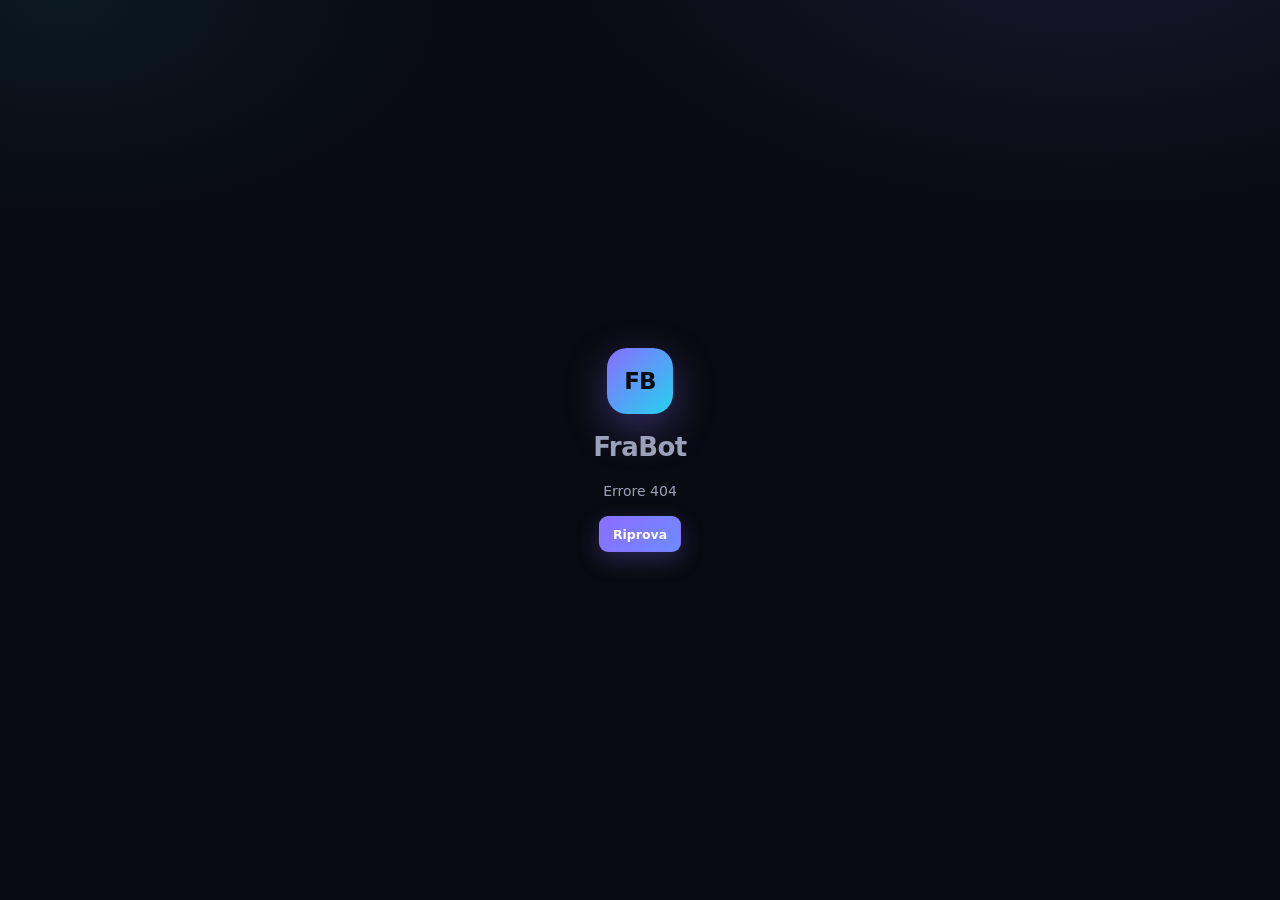
==== static/index.html @ 226dfe41 "FraBot 1.0.0 — bot Discord self-hosted con pannello in italiano Prima versione completa: wizard guid" ====
<!doctype html>
<html lang="it">
<head>
  <meta charset="utf-8">
  <meta name="viewport" content="width=device-width, initial-scale=1">
  <title>FraBot</title>
  <link rel="icon" href="/static/icon.svg" type="image/svg+xml">
  <link rel="stylesheet" href="/static/css/app.css">
</head>
<body>
  <div id="app">
    <div class="boot">
      <div class="boot-logo">FB</div>
      <p>Caricamento di FraBot…</p>
    </div>
  </div>
  <div id="toasts" class="toasts" aria-live="polite"></div>
  <div id="modal-root"></div>
  <script type="module" src="/static/js/app.js"></script>
</body>
</html>
---- static/css/app.css ----
:root {
  color-scheme: dark;
  --bg: #090b12;
  --bg-2: #0d101b;
  --panel: #121624;
  --panel-2: #171c2d;
  --panel-3: #1d2337;
  --border: #252b43;
  --border-soft: #1b2034;
  --text: #e9ebf5;
  --muted: #9aa1b8;
  --muted-2: #717890;
  --accent: #8b6dff;
  --accent-2: #22d3ee;
  --accent-soft: rgba(139, 109, 255, 0.14);
  --ok: #34d399;
  --ok-soft: rgba(52, 211, 153, 0.12);
  --warn: #fbbf24;
  --warn-soft: rgba(251, 191, 36, 0.12);
  --err: #f87171;
  --err-soft: rgba(248, 113, 113, 0.12);
  --radius: 14px;
  --radius-sm: 10px;
  --shadow: 0 18px 60px rgba(0, 0, 0, 0.35);
  --sidebar: 252px;
}

* { box-sizing: border-box; }
html, body { margin: 0; min-height: 100%; }
body {
  background:
    radial-gradient(900px 500px at 85% -10%, rgba(139, 109, 255, 0.13), transparent 60%),
    radial-gradient(700px 400px at 5% 0%, rgba(34, 211, 238, 0.07), transparent 55%),
    var(--bg);
  color: var(--text);
  font-family: system-ui, -apple-system, "Segoe UI", Roboto, sans-serif;
  font-size: 14px;
  line-height: 1.5;
}
a { color: var(--accent-2); text-decoration: none; }
a:hover { text-decoration: underline; }
button, input, select, textarea { font: inherit; }
h1, h2, h3, p { margin: 0; }
h1 { font-size: 26px; letter-spacing: -0.02em; }
h2 { font-size: 17px; letter-spacing: -0.01em; }
h3 { font-size: 15px; }
.mono { font-family: ui-monospace, SFMono-Regular, Menlo, Consolas, monospace; }
.muted { color: var(--muted); }
.small { font-size: 12px; }
.nowrap { white-space: nowrap; }
.hidden { display: none !important; }
.sr-only {
  position: absolute; width: 1px; height: 1px; padding: 0; margin: -1px;
  overflow: hidden; clip: rect(0, 0, 0, 0); white-space: nowrap; border: 0;
}
.error-text { color: var(--err); }

/* boot */
.boot {
  min-height: 100vh; display: grid; place-items: center; align-content: center;
  gap: 14px; text-align: center; color: var(--muted); padding: 24px;
}
.boot-logo {
  width: 66px; height: 66px; border-radius: 20px; display: grid; place-items: center;
  background: linear-gradient(135deg, var(--accent), var(--accent-2));
  color: #090b12; font-weight: 900; font-size: 23px; letter-spacing: -0.04em;
  box-shadow: 0 14px 40px rgba(139, 109, 255, 0.35);
}

/* shell */
.shell { min-height: 100vh; display: flex; }
.sidebar {
  width: var(--sidebar); flex: 0 0 var(--sidebar); position: sticky; top: 0;
  height: 100vh; display: flex; flex-direction: column; gap: 6px;
  padding: 22px 16px 18px; background: rgba(11, 14, 23, 0.92);
  border-right: 1px solid var(--border-soft); backdrop-filter: blur(18px); z-index: 30;
}
.brand { display: flex; align-items: center; gap: 11px; padding: 4px 8px 20px; color: var(--text); }
.brand:hover { text-decoration: none; }
.brand-mark {
  width: 40px; height: 40px; border-radius: 12px; display: grid; place-items: center;
  background: linear-gradient(135deg, var(--accent), var(--accent-2));
  color: #090b12; font-weight: 900; font-size: 15px; letter-spacing: -0.03em;
  box-shadow: 0 10px 28px rgba(139, 109, 255, 0.28); flex: 0 0 auto;
}
.brand-copy { display: flex; flex-direction: column; line-height: 1.2; min-width: 0; }
.brand-copy strong { font-size: 17px; letter-spacing: -0.02em; }
.brand-copy span { color: var(--muted-2); font-size: 11.5px; white-space: nowrap; }
.nav-section {
  padding: 16px 10px 6px; color: var(--muted-2); font-size: 10px;
  letter-spacing: 0.14em; text-transform: uppercase; font-weight: 700;
}
.nav { display: flex; flex-direction: column; gap: 3px; }
.nav-link {
  display: flex; align-items: center; gap: 11px; padding: 9px 11px;
  border-radius: 10px; color: #b7bdd0; font-size: 13.5px; font-weight: 550;
  transition: background 0.16s, color 0.16s;
}
.nav-link:hover { background: var(--panel); color: var(--text); text-decoration: none; }
.nav-link.active {
  background: linear-gradient(90deg, rgba(139, 109, 255, 0.2), rgba(34, 211, 238, 0.06));
  color: #fff; box-shadow: inset 0 0 0 1px rgba(139, 109, 255, 0.18);
}
.ico { width: 19px; text-align: center; opacity: 0.9; font-size: 15px; }
.sidebar-foot { margin-top: auto; padding: 14px 8px 4px; border-top: 1px solid var(--border-soft); }
.bot-mini { display: flex; gap: 9px; align-items: flex-start; }
.bot-mini strong { display: block; font-size: 12.5px; font-weight: 600; }
.bot-mini small { color: var(--muted-2); font-size: 10.5px; }
.version { margin-top: 12px; color: var(--muted-2); font-size: 10.5px; }
.dot { width: 8px; height: 8px; border-radius: 50%; display: inline-block; flex: 0 0 auto; margin-top: 5px; }
.dot-ok { background: var(--ok); box-shadow: 0 0 0 4px rgba(52, 211, 153, 0.12); }
.dot-off { background: #5b6178; box-shadow: 0 0 0 4px rgba(91, 97, 120, 0.1); }
.sidebar-overlay { display: none; }

.main { flex: 1; min-width: 0; display: flex; flex-direction: column; }
.topbar {
  height: 66px; display: flex; align-items: center; justify-content: space-between;
  gap: 16px; padding: 0 28px; position: sticky; top: 0; z-index: 20;
  border-bottom: 1px solid var(--border-soft);
  background: rgba(9, 11, 18, 0.78); backdrop-filter: blur(18px);
}
.topbar-left, .topbar-right { display: flex; align-items: center; gap: 14px; min-width: 0; }
.top-title { font-weight: 650; font-size: 14px; letter-spacing: -0.01em; }
.topbar-right { color: var(--muted); font-size: 12px; }
.top-server { display: flex; align-items: center; gap: 7px; max-width: 280px; }
.top-server #top-server, .top-server span:last-child {
  overflow: hidden; text-overflow: ellipsis; white-space: nowrap; font-weight: 550; color: #c7ccda;
}
.top-label { color: var(--muted-2); font-size: 10px; text-transform: uppercase; letter-spacing: 0.08em; }
.top-bot { display: flex; align-items: center; gap: 7px; white-space: nowrap; }
.top-bot .dot, .bot-mini .dot { margin-top: 0; }
.top-version { color: var(--muted-2); font-family: ui-monospace, monospace; font-size: 10.5px; }
.menu-btn { display: none !important; }

.page { width: 100%; max-width: 1500px; margin: 0 auto; padding: 30px 32px 56px; }
.page-head {
  display: flex; align-items: flex-start; justify-content: space-between;
  gap: 18px; margin-bottom: 24px;
}
.page-head p { color: var(--muted); margin-top: 5px; font-size: 13.5px; }
.page-actions { display: flex; align-items: center; flex-wrap: wrap; gap: 9px; }
.page-head .page-actions { flex: 0 0 auto; }

/* buttons */
.btn {
  display: inline-flex; align-items: center; justify-content: center; gap: 7px;
  min-height: 36px; padding: 7px 13px; border-radius: 9px; cursor: pointer;
  border: 1px solid transparent; background: var(--panel-2); color: var(--text);
  font-size: 12.5px; font-weight: 600; line-height: 1.2; transition: 0.16s ease;
  text-decoration: none; white-space: nowrap;
}
.btn:hover { filter: brightness(1.12); text-decoration: none; }
.btn:disabled { opacity: 0.45; cursor: not-allowed; filter: none; }
.btn.primary {
  background: linear-gradient(135deg, #8b6dff, #6f8bff); color: #fff;
  box-shadow: 0 8px 22px rgba(139, 109, 255, 0.25);
}
.btn.secondary { background: var(--panel-2); border-color: var(--border); color: #d7dbea; }
.btn.ghost { background: transparent; border-color: transparent; color: var(--muted); padding: 6px 9px; }
.btn.ghost:hover { background: var(--panel-2); color: var(--text); }
.btn.danger { background: var(--err-soft); border-color: rgba(248, 113, 113, 0.3); color: #fda4a4; }
.btn.btn-sm { min-height: 30px; padding: 5px 10px; font-size: 11.5px; }
.btn.loading { opacity: 0.75; }
.btn-emoji { display: inline-flex; }
.icon-btn {
  width: 32px; height: 32px; display: grid; place-items: center; border-radius: 8px;
  background: transparent; border: 0; color: var(--muted); cursor: pointer; font-size: 14px;
}
.icon-btn:hover { background: var(--panel-2); color: var(--text); }
.text-link { color: var(--accent-2); font-size: 12.5px; font-weight: 550; }
.text-link:hover { text-decoration: underline; }
.actions-cell { display: flex; align-items: center; gap: 4px; flex-wrap: wrap; }
.actions-cell .btn { padding: 5px 8px; min-height: 28px; font-size: 11.5px; }

/* cards */
.card {
  background: linear-gradient(180deg, rgba(20, 24, 38, 0.96), rgba(16, 20, 32, 0.96));
  border: 1px solid var(--border-soft); border-radius: var(--radius);
  box-shadow: 0 1px 0 rgba(255, 255, 255, 0.02);
  margin-bottom: 20px; overflow: hidden;
}
.card-head {
  display: flex; align-items: center; justify-content: space-between; gap: 12px;
  padding: 18px 20px 0;
}
.card-head h2 { font-size: 15.5px; }
.card-body { padding: 16px 20px 20px; }
.card > p { padding: 0 20px; }
.card-body > p.muted:first-child { margin-top: -2px; }
.subhead { margin: 10px 0 0; color: #cfd4e4; }

/* stats */
.stats-grid { display: grid; grid-template-columns: repeat(4, minmax(0, 1fr)); gap: 13px; margin-bottom: 20px; }
.stat-card {
  background: linear-gradient(155deg, rgba(23, 28, 45, 0.95), rgba(15, 19, 31, 0.95));
  border: 1px solid var(--border-soft); border-radius: var(--radius); padding: 17px 18px;
  position: relative; overflow: hidden;
}
.stat-card::after {
  content: ""; position: absolute; inset: 0 0 auto auto; width: 90px; height: 90px;
  background: radial-gradient(circle, rgba(139, 109, 255, 0.12), transparent 70%);
  transform: translate(30%, -30%); pointer-events: none;
}
.stat-card.accent { border-color: rgba(139, 109, 255, 0.25); }
.stat-card.compact { padding: 13px 15px; }
.stat-label { color: var(--muted-2); font-size: 10.5px; text-transform: uppercase; letter-spacing: 0.09em; font-weight: 650; margin-bottom: 8px; }
.stat-value { font-size: 18px; font-weight: 650; letter-spacing: -0.02em; }
.stat-strong { font-size: 16px; font-weight: 650; letter-spacing: -0.01em; }
.stat-hint { color: var(--muted-2); font-size: 11px; margin-top: 7px; }
.stat-inline { display: flex; align-items: center; gap: 8px; }
.stats-grid-wrap { margin-bottom: 20px; }
.stats-grid-wrap .stats-grid { margin-bottom: 10px; grid-template-columns: repeat(6, minmax(0, 1fr)); }
.category-breakdown { display: flex; flex-wrap: wrap; align-items: center; gap: 6px; }

/* layout helpers */
.dash-grid { display: grid; grid-template-columns: 1.05fr 1.25fr; gap: 18px; }
.dash-foot { color: var(--muted-2); font-size: 11px; margin-top: 4px; }
.module-list { display: flex; flex-direction: column; }
.module-row {
  display: flex; align-items: center; gap: 11px; padding: 11px 0;
  border-bottom: 1px solid var(--border-soft);
}
.module-row:last-child { border-bottom: 0; }
.module-dot { width: 8px; height: 8px; border-radius: 50%; background: #4b5168; flex: 0 0 auto; }
.module-dot.on { background: var(--ok); box-shadow: 0 0 0 4px rgba(52, 211, 153, 0.1); }
.module-row-copy { flex: 1; min-width: 0; display: flex; flex-direction: column; }
.module-row-copy strong { font-size: 13px; font-weight: 600; }
.module-row-copy small { color: var(--muted-2); font-size: 11px; }
.warnings { display: flex; flex-direction: column; gap: 10px; margin-bottom: 20px; }
.warning-card {
  display: flex; align-items: center; justify-content: space-between; gap: 16px;
  padding: 13px 16px; border-radius: var(--radius-sm);
  background: var(--accent-soft); border: 1px solid rgba(139, 109, 255, 0.22);
}
.warning-card.warn { background: var(--warn-soft); border-color: rgba(251, 191, 36, 0.25); }
.warning-card strong { font-size: 12.5px; }
.warning-card p { color: var(--muted); font-size: 11.5px; margin-top: 2px; }
.warning-card > div { min-width: 0; }

/* forms */
.form-stack { display: flex; flex-direction: column; gap: 13px; }
.form-grid { display: grid; gap: 13px; }
.form-grid.two { grid-template-columns: repeat(2, minmax(0, 1fr)); }
.form-grid.three { grid-template-columns: repeat(3, minmax(0, 1fr)); }
.form-grid.emoji-grid { grid-template-columns: 104px 1fr; }
.field { display: flex; flex-direction: column; gap: 5px; min-width: 0; }
.field-label { color: #aeb4c7; font-size: 11.5px; font-weight: 600; }
.field-hint { color: var(--muted-2); font-size: 10.5px; line-height: 1.45; }
.field.inline { flex-direction: row; align-items: center; gap: 8px; }
.field.inline .field-label { white-space: nowrap; }
.field.inline .input { width: auto; min-width: 120px; }
.field.inline.grow { flex: 1; }
.field.inline.grow .input { width: 100%; }
.align-end { align-self: flex-end; padding-bottom: 9px; }
.input {
  width: 100%; min-height: 38px; padding: 8px 11px; border-radius: 9px;
  border: 1px solid var(--border); background: #0e111b; color: var(--text);
  outline: none; font-size: 13px; transition: border 0.15s, box-shadow 0.15s;
}
.input:focus { border-color: rgba(139, 109, 255, 0.6); box-shadow: 0 0 0 3px rgba(139, 109, 255, 0.12); }
.input::placeholder { color: #555c73; }
.input:disabled { background: #0b0e16; color: var(--muted-2); }
.textarea { min-height: 84px; resize: vertical; line-height: 1.5; }
select.input { appearance: none; background-image: linear-gradient(45deg, transparent 50%, #707890 50%), linear-gradient(135deg, #707890 50%, transparent 50%); background-position: calc(100% - 16px) 16px, calc(100% - 11px) 16px; background-size: 5px 5px, 5px 5px; background-repeat: no-repeat; padding-right: 32px; }
select[multiple].input { background-image: none; padding: 6px; }
select[multiple].input option { padding: 4px 6px; border-radius: 4px; }
.checkbox { display: inline-flex; align-items: center; gap: 8px; cursor: pointer; color: #c3c8d8; font-size: 12.5px; }
.checkbox input { width: 15px; height: 15px; accent-color: var(--accent); }
.filters { display: flex; align-items: flex-end; gap: 10px; flex-wrap: wrap; margin-bottom: 14px; }
.toolbar { display: flex; align-items: flex-end; gap: 12px; flex-wrap: wrap; margin: 8px 0 14px; }
.inline-options { display: flex; align-items: center; gap: 22px; flex-wrap: wrap; margin: 12px 0 4px; }
.switch-row { display: flex; align-items: center; gap: 12px; font-size: 12.5px; color: #c3c8d8; cursor: pointer; }
.switch { position: relative; display: inline-flex; flex: 0 0 auto; }
.switch-input { position: absolute; opacity: 0; width: 1px; height: 1px; }
.switch-track {
  width: 38px; height: 22px; border-radius: 999px; background: #2a3046; position: relative;
  transition: background 0.18s; display: inline-block; cursor: pointer;
}
.switch-track::after {
  content: ""; position: absolute; top: 3px; left: 3px; width: 16px; height: 16px;
  border-radius: 50%; background: #8d94a9; transition: 0.18s; box-shadow: 0 1px 3px rgba(0,0,0,0.35);
}
.switch-input:checked + .switch-track { background: linear-gradient(135deg, var(--accent), #6f8bff); }
.switch-input:checked + .switch-track::after { transform: translateX(16px); background: #fff; }
.toggle-row {
  display: flex; align-items: center; justify-content: space-between; gap: 14px;
  cursor: pointer; padding: 3px 0;
}
.toggle-copy { display: flex; flex-direction: column; gap: 2px; }
.toggle-copy strong { font-size: 13px; font-weight: 600; }
.toggle-copy small { color: var(--muted-2); font-size: 11px; }
.color-row { display: flex; align-items: center; gap: 12px; flex-wrap: wrap; }
.color-input { width: 52px; min-width: 52px; height: 40px; padding: 3px; cursor: pointer; }

/* tables */
.table-wrap { overflow-x: auto; border: 1px solid var(--border-soft); border-radius: var(--radius-sm); }
.table { width: 100%; border-collapse: collapse; min-width: 560px; }
.table th {
  text-align: left; padding: 10px 12px; font-size: 10.5px; text-transform: uppercase;
  letter-spacing: 0.07em; color: var(--muted-2); background: #0e111b; font-weight: 700;
  border-bottom: 1px solid var(--border-soft); white-space: nowrap;
}
.table td { padding: 10px 12px; border-bottom: 1px solid var(--border-soft); font-size: 12.5px; vertical-align: middle; }
.table tr:last-child td { border-bottom: 0; }
.table tbody tr:hover { background: rgba(255, 255, 255, 0.02); }
.logs-table td { font-size: 11.5px; }
.log-message { max-width: 520px; word-break: break-word; }
.json { margin: 6px 0 0; padding: 8px; border-radius: 6px; background: #0a0d15; color: #aab2c9; font-size: 10.5px; white-space: pre-wrap; }

/* badges, chips, empty */
.badge {
  display: inline-flex; align-items: center; gap: 4px; padding: 3px 8px; border-radius: 999px;
  font-size: 10.5px; font-weight: 650; letter-spacing: 0.01em; white-space: nowrap;
  border: 1px solid transparent;
}
.badge-neutral { background: #1b2030; color: #aab1c6; border-color: #272e44; }
.badge-ok { background: var(--ok-soft); color: #6ee7b7; border-color: rgba(52, 211, 153, 0.2); }
.badge-warn { background: var(--warn-soft); color: #fcd34d; border-color: rgba(251, 191, 36, 0.22); }
.badge-error { background: var(--err-soft); color: #fca5a5; border-color: rgba(248, 113, 113, 0.22); }
.chips { display: flex; flex-wrap: wrap; gap: 6px; margin-top: 8px; }
.chip {
  display: inline-flex; padding: 4px 9px; border-radius: 999px; background: #141929;
  border: 1px solid var(--border); color: #aeb5c9; font-size: 10.5px;
}
.empty { display: flex; flex-direction: column; align-items: center; gap: 8px; padding: 28px 16px; color: var(--muted-2); text-align: center; }
.empty-mark { font-size: 22px; opacity: 0.55; }
.empty p { font-size: 12px; }

/* feedback */
.inline-error, .inline-warn, .inline-success, .error-box {
  border-radius: 9px; padding: 9px 12px; font-size: 12px; line-height: 1.45;
}
.inline-error { background: var(--err-soft); border: 1px solid rgba(248, 113, 113, 0.25); color: #fca5a5; }
.inline-warn { background: var(--warn-soft); border: 1px solid rgba(251, 191, 36, 0.2); color: #fcd34d; margin: 8px 0; }
.inline-success { background: var(--ok-soft); border: 1px solid rgba(52, 211, 153, 0.22); color: #86efac; }
.error-box { display: flex; flex-direction: column; gap: 3px; background: var(--err-soft); border: 1px solid rgba(248, 113, 113, 0.25); color: #fca5a5; margin-bottom: 14px; }
.error-box strong { font-size: 12px; }
.security-note { color: var(--muted-2); font-size: 10.5px; margin-top: 10px; }
.monitor-info { display: flex; align-items: center; gap: 10px; flex-wrap: wrap; margin-top: 14px; }
.token-status { display: flex; align-items: center; gap: 10px; flex-wrap: wrap; margin-bottom: 14px; }

/* spinner */
.spinner-wrap { display: flex; align-items: center; justify-content: center; gap: 10px; padding: 34px; color: var(--muted-2); font-size: 12px; }
.spinner { width: 16px; height: 16px; border: 2px solid rgba(139, 109, 255, 0.25); border-top-color: var(--accent); border-radius: 50%; animation: spin 0.7s linear infinite; }
@keyframes spin { to { transform: rotate(360deg); } }

/* panels */
.panel-publish { display: flex; align-items: center; justify-content: space-between; gap: 16px; flex-wrap: wrap; border-top: 1px solid var(--border-soft); margin-top: 18px; padding-top: 16px; }
.panel-status { display: flex; align-items: center; gap: 10px; margin-top: 7px; flex-wrap: wrap; }
.category-grid { display: grid; grid-template-columns: repeat(2, minmax(0, 1fr)); gap: 12px; margin: 14px 0; }
.category-card { background: #0f1320; border: 1px solid var(--border-soft); border-radius: var(--radius-sm); padding: 13px 14px; }
.category-head { display: flex; align-items: flex-start; gap: 11px; }
.category-emoji { width: 36px; height: 36px; border-radius: 10px; background: var(--panel-2); display: grid; place-items: center; font-size: 18px; flex: 0 0 auto; }
.category-copy { flex: 1; min-width: 0; display: flex; flex-direction: column; }
.category-copy strong { font-size: 13px; }
.category-copy small { color: var(--muted-2); font-size: 11px; overflow: hidden; text-overflow: ellipsis; white-space: nowrap; }
.category-meta { display: flex; flex-direction: column; gap: 5px; margin-top: 11px; padding-top: 10px; border-top: 1px solid var(--border-soft); font-size: 11px; }
.category-meta > div { display: flex; gap: 8px; }
.meta-label { color: var(--muted-2); min-width: 108px; flex: 0 0 auto; }

/* games */
.game-grid { display: grid; grid-template-columns: repeat(2, minmax(0, 1fr)); gap: 12px; margin: 14px 0 18px; }
.game-card { background: #0f1320; border: 1px solid var(--border-soft); border-radius: var(--radius-sm); padding: 14px; transition: opacity 0.2s; }
.game-card.off { opacity: 0.68; }
.game-head { display: flex; align-items: center; gap: 10px; margin-bottom: 12px; }
.game-icon { width: 34px; height: 34px; border-radius: 9px; background: var(--panel-2); display: grid; place-items: center; font-size: 17px; }
.game-title { flex: 1; display: flex; flex-direction: column; }
.game-title strong { font-size: 13px; }
.game-title small { color: var(--muted-2); font-size: 10.5px; font-family: ui-monospace, monospace; }
.quiz-question { max-width: 420px; }
.option-row { display: flex; align-items: center; gap: 8px; }
.option-letter { width: 20px; color: var(--muted-2); font-size: 11px; font-weight: 700; text-align: center; }

/* twitch */
.streamer-grid { display: grid; grid-template-columns: repeat(2, minmax(0, 1fr)); gap: 12px; margin: 14px 0 18px; }
.streamer-card { background: #0f1320; border: 1px solid var(--border-soft); border-radius: var(--radius-sm); padding: 14px; }
.streamer-card.live { border-color: rgba(52, 211, 153, 0.25); box-shadow: inset 0 0 0 1px rgba(52, 211, 153, 0.04); }
.streamer-head { display: flex; align-items: center; gap: 10px; }
.avatar { width: 36px; height: 36px; border-radius: 10px; background: linear-gradient(135deg, rgba(139,109,255,0.3), rgba(34,211,238,0.2)); display: grid; place-items: center; font-weight: 800; font-size: 12px; color: #dfe3f2; flex: 0 0 auto; }
.streamer-title { flex: 1; min-width: 0; display: flex; flex-direction: column; }
.streamer-title strong { font-size: 13px; }
.streamer-title small { color: var(--muted-2); font-size: 10.5px; }
.streamer-meta { display: flex; flex-direction: column; gap: 4px; margin-top: 11px; padding-top: 10px; border-top: 1px solid var(--border-soft); font-size: 11px; }
.streamer-meta > div { display: flex; gap: 8px; }
.actions-row { display: flex; gap: 6px; flex-wrap: wrap; margin-top: 12px; }
.preview-box { margin-top: 14px; }
.discord-preview { background: #313338; border-radius: 10px; padding: 14px; color: #dbdee1; font-family: "gg sans", system-ui, sans-serif; }
.discord-mention { color: #c9cdfb; background: rgba(88, 101, 242, 0.18); display: inline-block; padding: 1px 4px; border-radius: 4px; margin-bottom: 8px; font-size: 13px; }
.discord-embed { display: flex; flex-direction: column; background: #2b2d31; border-left: 4px solid #9146ff; border-radius: 4px; padding: 10px 14px; max-width: 560px; }
.discord-embed-grid { display: flex; gap: 14px; justify-content: space-between; }
.discord-title { color: #f2f3f5; font-weight: 700; font-size: 15px; margin-bottom: 5px; }
.discord-desc { color: #dbdee1; font-size: 13px; white-space: pre-wrap; line-height: 1.45; }
.discord-field { margin-top: 8px; font-size: 12px; color: #dbdee1; }
.discord-thumb { width: 96px; height: 54px; object-fit: cover; border-radius: 4px; flex: 0 0 auto; background: #1e1f22; }
.discord-footer { color: #949ba4; font-size: 11px; margin-top: 9px; }

/* transcript */
.transcript-box { background: #0b0e16; border: 1px solid var(--border-soft); border-radius: 9px; overflow: hidden; }
.transcript-frame { width: 100%; height: 58vh; border: 0; background: #0b0d14; display: block; }
.summary { display: flex; flex-direction: column; border: 1px solid var(--border-soft); border-radius: 9px; overflow: hidden; }
.summary-row { display: flex; justify-content: space-between; gap: 16px; padding: 8px 11px; border-bottom: 1px solid var(--border-soft); font-size: 12px; }
.summary-row:last-child { border-bottom: 0; }
.summary-row span { color: var(--muted-2); }
.summary-row strong { font-weight: 550; text-align: right; word-break: break-word; }

/* modal */
.modal-open { overflow: hidden; }
.modal-overlay {
  position: fixed; inset: 0; z-index: 100; display: flex; align-items: center;
  justify-content: center; padding: 22px; background: rgba(4, 6, 11, 0.7);
  backdrop-filter: blur(6px); animation: fade 0.16s ease;
}
.modal {
  width: min(560px, 100%); max-height: 90vh; display: flex; flex-direction: column;
  background: #101420; border: 1px solid var(--border); border-radius: 16px;
  box-shadow: var(--shadow); animation: pop 0.18s ease;
}
.modal-wide { width: min(880px, 100%); }
.modal-head { display: flex; align-items: center; justify-content: space-between; gap: 12px; padding: 18px 20px 0; }
.modal-head h2 { font-size: 16px; }
.modal-body { padding: 16px 20px 20px; overflow-y: auto; }
.modal-foot { display: flex; justify-content: flex-end; gap: 8px; flex-wrap: wrap; padding: 13px 20px; border-top: 1px solid var(--border-soft); background: #0d111c; border-radius: 0 0 16px 16px; }
.modal-text { color: var(--muted); font-size: 12.5px; line-height: 1.55; }
@keyframes fade { from { opacity: 0; } }
@keyframes pop { from { opacity: 0; transform: translateY(8px) scale(0.99); } }

/* toasts */
.toasts { position: fixed; right: 20px; bottom: 20px; z-index: 200; display: flex; flex-direction: column; gap: 8px; max-width: min(360px, calc(100vw - 40px)); }
.toast {
  padding: 10px 13px; border-radius: 9px; font-size: 12px; font-weight: 550;
  background: #171c2d; border: 1px solid var(--border); color: #dfe3f2;
  box-shadow: 0 12px 35px rgba(0,0,0,0.35); animation: slide 0.2s ease;
}
.toast-success { border-color: rgba(52, 211, 153, 0.3); background: rgba(17, 42, 34, 0.96); color: #a7f3d0; }
.toast-error { border-color: rgba(248, 113, 113, 0.3); background: rgba(45, 20, 24, 0.97); color: #fca5a5; }
.toast-warn { border-color: rgba(251, 191, 36, 0.3); background: rgba(45, 35, 15, 0.97); color: #fde68a; }
.toast-out { opacity: 0; transform: translateY(6px); transition: 0.25s; }
@keyframes slide { from { opacity: 0; transform: translateY(6px); } }

/* wizard */
.wizard-shell { min-height: 100vh; display: grid; grid-template-columns: minmax(320px, 410px) 1fr; }
.wizard-brand {
  position: sticky; top: 0; height: 100vh; display: flex; flex-direction: column;
  padding: 34px 34px 26px; border-right: 1px solid var(--border-soft);
  background:
    radial-gradient(500px 400px at 20% 0%, rgba(139, 109, 255, 0.16), transparent 70%),
    linear-gradient(180deg, #0d101b, #090b12);
}
.wizard-brand .brand { padding-left: 0; }
.wizard-brand h1 { font-size: 28px; line-height: 1.16; margin: 34px 0 12px; letter-spacing: -0.03em; }
.wizard-brand-lead { color: var(--muted); font-size: 13px; line-height: 1.6; }
.feature-list { list-style: none; padding: 0; margin: 26px 0 0; display: flex; flex-direction: column; gap: 12px; }
.feature-list li { display: flex; gap: 10px; color: #bbc1d2; font-size: 11.5px; line-height: 1.5; }
.feature-list li > span:first-child { color: var(--accent-2); }
.wizard-brand-foot { margin-top: auto; display: flex; justify-content: space-between; gap: 10px; color: var(--muted-2); font-size: 10px; border-top: 1px solid var(--border-soft); padding-top: 14px; }
.wizard-panel { padding: 28px 34px 56px; min-width: 0; }
.wizard-progress { max-width: 1040px; margin: 0 auto 20px; display: flex; align-items: flex-start; gap: 2px; }
.wizard-step { flex: 1; display: flex; flex-direction: column; align-items: center; gap: 6px; position: relative; min-width: 0; }
.wizard-step::before {
  content: ""; position: absolute; top: 13px; left: -50%; width: 100%; height: 1px;
  background: var(--border); z-index: 0;
}
.wizard-step:first-child::before { display: none; }
.wizard-step.done::before, .wizard-step.active::before { background: rgba(139, 109, 255, 0.5); }
.wizard-step-dot {
  width: 27px; height: 27px; border-radius: 50%; display: grid; place-items: center;
  background: #121624; border: 1px solid var(--border); color: var(--muted-2);
  font-size: 10.5px; font-weight: 700; z-index: 1;
}
.wizard-step.done .wizard-step-dot { background: var(--accent-soft); border-color: rgba(139, 109, 255, 0.4); color: #c4b5fd; }
.wizard-step.active .wizard-step-dot { background: linear-gradient(135deg, var(--accent), #6f8bff); border-color: transparent; color: #fff; box-shadow: 0 0 0 4px rgba(139, 109, 255, 0.12); }
.wizard-step-label { color: var(--muted-2); font-size: 9.5px; text-align: center; white-space: nowrap; overflow: hidden; text-overflow: ellipsis; max-width: 100%; }
.wizard-step.active .wizard-step-label { color: #d9ddec; }
.wizard-panel { overflow: hidden; }
.wizard-card {
  max-width: 1040px; margin: 0 auto; background: linear-gradient(180deg, rgba(20, 24, 38, 0.97), rgba(14, 18, 30, 0.97));
  border: 1px solid var(--border-soft); border-radius: 18px; padding: 28px; box-shadow: var(--shadow);
  min-height: 520px;
}
.wizard-head-top { display: flex; align-items: center; justify-content: space-between; gap: 12px; margin-bottom: 8px; }
.eyebrow { color: var(--accent-2); font-size: 10px; font-weight: 750; text-transform: uppercase; letter-spacing: 0.13em; }
.wizard-head h2 { font-size: 23px; letter-spacing: -0.03em; margin-bottom: 7px; }
.wizard-lead { color: var(--muted); font-size: 13px; max-width: 680px; line-height: 1.6; }
.wizard-grid { display: grid; grid-template-columns: repeat(2, minmax(0, 1fr)); gap: 13px; margin: 20px 0; }
.wizard-grid .card { margin-bottom: 0; height: 100%; }
.wizard-grid .card p { color: #b3b9cb; font-size: 12.5px; margin-bottom: 6px; }
.wizard-actions { display: flex; justify-content: flex-end; gap: 9px; flex-wrap: wrap; margin-top: 22px; padding-top: 16px; border-top: 1px solid var(--border-soft); }
.instructions { background: #0e1220; border: 1px solid var(--border-soft); border-radius: 11px; padding: 14px 18px 14px 16px; margin: 16px 0; }
.instructions ol { margin: 0; padding-left: 19px; color: #b7bdd0; font-size: 12px; line-height: 1.65; }
.instructions li { margin: 3px 0; }
.instructions li::marker { color: var(--accent); font-weight: 700; }
.permission-box { background: #0e1220; border: 1px solid var(--border-soft); border-radius: 11px; padding: 14px 16px; margin: 18px 0; }
.permission-box strong { font-size: 12.5px; }
.permission-box p { color: var(--muted); font-size: 11.5px; margin-top: 4px; }
.copy-row { display: flex; align-items: flex-end; gap: 10px; flex-wrap: wrap; }
.copy-row .field { flex: 1; min-width: 240px; }
.copy-actions { display: flex; gap: 7px; padding-bottom: 2px; }
.module-grid { display: flex; flex-direction: column; gap: 9px; margin: 18px 0; }
.module-card { display: flex; align-items: center; gap: 12px; background: #0f1320; border: 1px solid var(--border-soft); border-radius: 11px; padding: 12px 14px; }
.module-icon { width: 34px; height: 34px; border-radius: 9px; background: var(--panel-2); display: grid; place-items: center; font-size: 16px; flex: 0 0 auto; }
.module-copy { flex: 1; display: flex; flex-direction: column; min-width: 0; }
.module-copy strong { font-size: 12.5px; }
.module-copy small { color: var(--muted-2); font-size: 10.5px; }
.module-config { border-top: 1px solid var(--border-soft); padding-top: 14px; margin-top: 12px; display: flex; flex-direction: column; gap: 12px; }
.guild-grid { display: grid; grid-template-columns: repeat(2, minmax(0, 1fr)); gap: 10px; margin: 18px 0; }
.guild-card { display: flex; align-items: center; gap: 10px; padding: 12px 13px; border: 1px solid var(--border); border-radius: 11px; background: #0f1320; cursor: pointer; transition: 0.15s; }
.guild-card:hover { border-color: rgba(139, 109, 255, 0.4); }
.guild-card.selected { border-color: rgba(139, 109, 255, 0.6); background: rgba(139, 109, 255, 0.08); }
.guild-card input { accent-color: var(--accent); }
.guild-icon { width: 34px; height: 34px; border-radius: 9px; background: var(--panel-2); display: grid; place-items: center; font-size: 11px; font-weight: 750; color: #c8cde0; flex: 0 0 auto; }
.guild-card div:last-child { display: flex; flex-direction: column; min-width: 0; }
.guild-card strong { font-size: 12px; overflow: hidden; text-overflow: ellipsis; white-space: nowrap; }
.guild-card small { color: var(--muted-2); font-size: 10px; }
.summary { margin: 18px 0; }
.test-panel { background: #0f1320; border: 1px solid var(--border-soft); border-radius: 11px; padding: 15px; margin-top: 18px; }

/* responsive */
@media (max-width: 1180px) {
  .stats-grid { grid-template-columns: repeat(2, minmax(0, 1fr)); }
  .stats-grid-wrap .stats-grid { grid-template-columns: repeat(3, minmax(0, 1fr)); }
  .dash-grid { grid-template-columns: 1fr; }
  .category-grid, .game-grid, .streamer-grid { grid-template-columns: 1fr; }
  .wizard-shell { grid-template-columns: 330px 1fr; }
  .wizard-panel { padding: 24px; }
  .wizard-card { padding: 24px; }
}
@media (max-width: 900px) {
  .sidebar {
    position: fixed; left: 0; top: 0; transform: translateX(-100%);
    transition: transform 0.22s ease; box-shadow: 20px 0 60px rgba(0,0,0,0.45);
  }
  .sidebar.open { transform: translateX(0); }
  .sidebar-overlay { display: block; position: fixed; inset: 0; background: rgba(0,0,0,0.5); z-index: 25; opacity: 0; pointer-events: none; transition: opacity 0.2s; }
  .sidebar.open + .sidebar-overlay { opacity: 1; pointer-events: auto; }
  .menu-btn { display: inline-flex !important; }
  .topbar { padding: 0 18px; }
  .top-server { display: none; }
  .page { padding: 22px 18px 44px; }
  .wizard-shell { grid-template-columns: 1fr; }
  .wizard-brand { position: static; height: auto; padding: 22px 22px 18px; border-right: 0; border-bottom: 1px solid var(--border-soft); }
  .wizard-brand h1 { margin: 16px 0 8px; font-size: 23px; }
  .wizard-brand-lead { display: none; }
  .feature-list { display: none; }
  .wizard-brand-foot { display: none; }
  .wizard-brand .brand { padding-bottom: 0; }
  .wizard-panel { padding: 18px 18px 40px; }
  .wizard-card { padding: 20px; min-height: 0; }
  .wizard-step-label { display: none; }
  .wizard-step::before { left: -50%; }
}
@media (max-width: 640px) {
  body { font-size: 13.5px; }
  h1 { font-size: 22px; }
  .page-head { flex-direction: column; gap: 12px; }
  .topbar { height: 58px; }
  .top-title { font-size: 13px; }
  .top-version, .top-bot #top-bot { display: none; }
  .topbar-right { gap: 8px; }
  .stats-grid, .stats-grid-wrap .stats-grid { grid-template-columns: repeat(2, minmax(0, 1fr)); }
  .form-grid.two, .form-grid.three, .wizard-grid, .guild-grid { grid-template-columns: 1fr; }
  .form-grid.emoji-grid { grid-template-columns: 82px 1fr; }
  .panel-publish { flex-direction: column; align-items: flex-start; }
  .copy-row, .copy-actions { align-items: stretch; }
  .copy-actions { width: 100%; }
  .copy-actions .btn { flex: 1; }
  .module-card { align-items: flex-start; }
  .wizard-card { padding: 16px; border-radius: 14px; }
  .wizard-panel { padding: 14px 12px 30px; }
  .wizard-brand { padding: 16px 16px 14px; }
  .wizard-brand .brand { padding: 0; }
  .wizard-brand h1 { font-size: 20px; margin-top: 12px; }
  .wizard-head h2 { font-size: 19px; }
  .wizard-actions .btn { flex: 1; }
  .filters { flex-direction: column; align-items: stretch; }
  .field.inline { flex-direction: column; align-items: flex-start; gap: 4px; }
  .field.inline .input { width: 100%; }
  .modal { max-height: 94vh; }
  .modal-foot .btn { flex: 1; }
  .toasts { left: 12px; right: 12px; bottom: 12px; max-width: none; }
  .streamer-head { flex-wrap: wrap; }
  .summary-row { flex-direction: column; gap: 2px; }
  .summary-row strong { text-align: left; }
  .discord-thumb { display: none; }
}
@media (max-width: 380px) {
  .stats-grid, .stats-grid-wrap .stats-grid { grid-template-columns: 1fr; }
}
@media (prefers-reduced-motion: reduce) {
  *, *::before, *::after { animation-duration: 0.01ms !important; transition-duration: 0.01ms !important; }
}
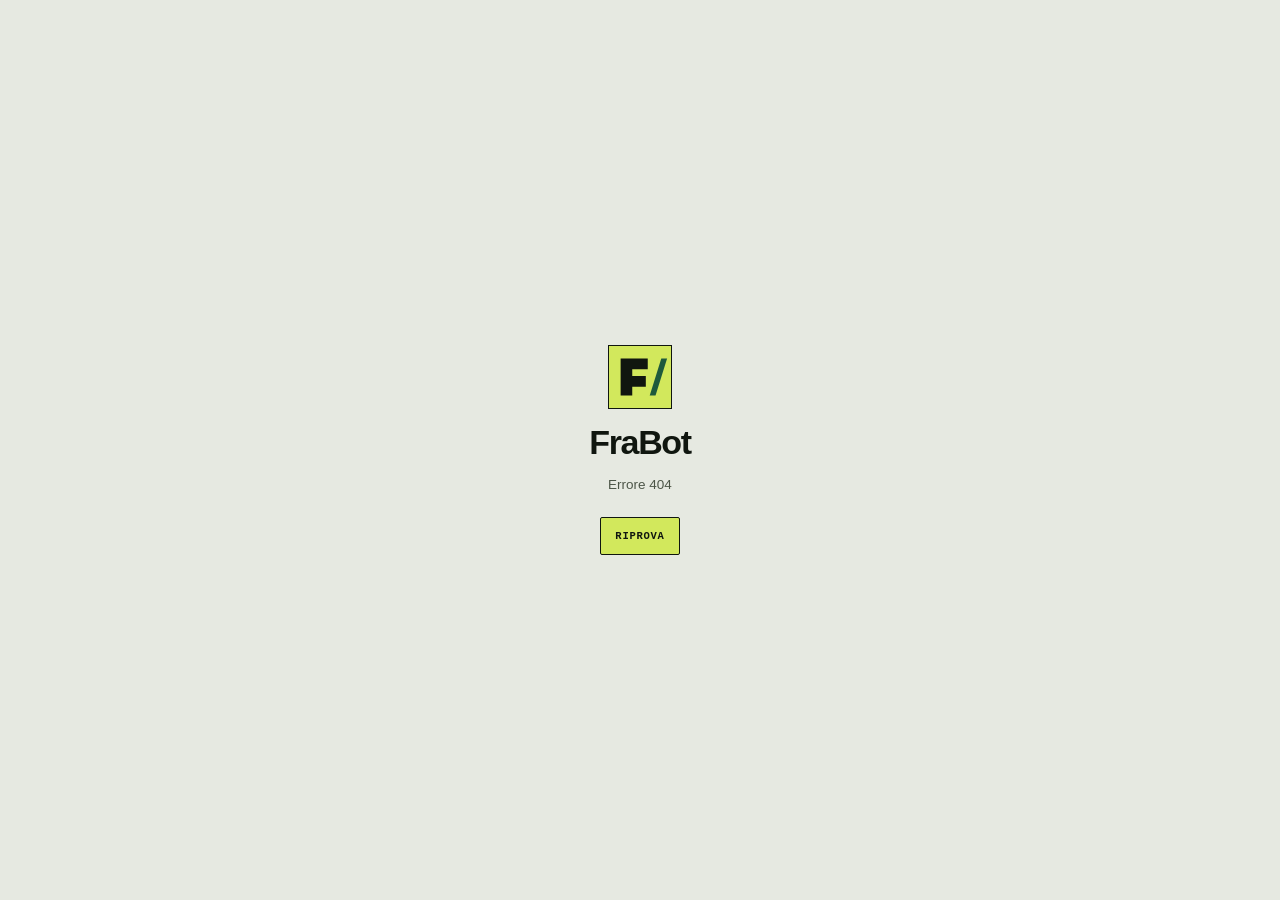
==== commit 6e8d0398: "Ridisegna il pannello con una nuova identità visiva. Sostituisce la palette calda con verde inchiost" ====
--- a/static/index.html
+++ b/static/index.html
@@ -10,7 +10,10 @@
 <body>
   <div id="app">
     <div class="boot">
-      <div class="boot-logo">FB</div>
+      <div class="boot-brand">
+        <div class="boot-logo"><img src="/static/icon.svg" alt=""></div>
+        <div class="boot-word">fra<span>/</span>bot</div>
+      </div>
       <p>Caricamento di FraBot…</p>
     </div>
   </div>
--- a/static/css/app.css
+++ b/static/css/app.css
@@ -1,52 +1,69 @@
 :root {
-  color-scheme: dark;
-  --bg: #090b12;
-  --bg-2: #0d101b;
-  --panel: #121624;
-  --panel-2: #171c2d;
-  --panel-3: #1d2337;
-  --border: #252b43;
-  --border-soft: #1b2034;
-  --text: #e9ebf5;
-  --muted: #9aa1b8;
-  --muted-2: #717890;
-  --accent: #8b6dff;
-  --accent-2: #22d3ee;
-  --accent-soft: rgba(139, 109, 255, 0.14);
-  --ok: #34d399;
-  --ok-soft: rgba(52, 211, 153, 0.12);
-  --warn: #fbbf24;
-  --warn-soft: rgba(251, 191, 36, 0.12);
-  --err: #f87171;
-  --err-soft: rgba(248, 113, 113, 0.12);
-  --radius: 14px;
-  --radius-sm: 10px;
-  --shadow: 0 18px 60px rgba(0, 0, 0, 0.35);
-  --sidebar: 252px;
+  color-scheme: light;
+  --bg: #e6e9e1;
+  --paper: #f5f7f0;
+  --bg-2: #dde2d7;
+  --sidebar-bg: #0b130d;
+  --panel: #f5f7f0;
+  --panel-2: #edf0e6;
+  --panel-3: #dce1d4;
+  --border: #98a48c;
+  --border-soft: #c3cbb9;
+  --text: #10160f;
+  --muted: #4c5547;
+  --muted-2: #596352;
+  --accent: #1e5a3c;
+  --accent-2: #1e5a3c;
+  --accent-ink: #17462e;
+  --accent-soft: #dfeade;
+  --signal: #d2e85c;
+  --ok: #1b6b44;
+  --ok-soft: #dcecdf;
+  --warn: #7a5200;
+  --warn-soft: #f2e6c9;
+  --err: #a32a1c;
+  --err-soft: #f4dcd7;
+  --sidebar-muted: #9fab9b;
+  --nav-text: #d3dacc;
+  --radius: 2px;
+  --radius-sm: 2px;
+  --shadow: 8px 8px 0 rgba(16, 22, 15, 0.16);
+  --sidebar: 244px;
+  --font-display: "Helvetica Neue", Helvetica, Arial, system-ui, -apple-system, "Segoe UI", sans-serif;
+  --font-ui: "Helvetica Neue", Helvetica, Arial, system-ui, -apple-system, "Segoe UI", sans-serif;
+  --font-mono: "SFMono-Regular", "Cascadia Mono", Menlo, Consolas, "Liberation Mono", monospace;
 }
 
 * { box-sizing: border-box; }
 html, body { margin: 0; min-height: 100%; }
 body {
-  background:
-    radial-gradient(900px 500px at 85% -10%, rgba(139, 109, 255, 0.13), transparent 60%),
-    radial-gradient(700px 400px at 5% 0%, rgba(34, 211, 238, 0.07), transparent 55%),
-    var(--bg);
+  background: var(--bg);
   color: var(--text);
-  font-family: system-ui, -apple-system, "Segoe UI", Roboto, sans-serif;
-  font-size: 14px;
+  font-family: var(--font-ui);
+  font-size: 13.5px;
   line-height: 1.5;
-}
-a { color: var(--accent-2); text-decoration: none; }
-a:hover { text-decoration: underline; }
+  -webkit-font-smoothing: antialiased;
+  -moz-osx-font-smoothing: grayscale;
+}
+a { color: var(--accent-ink); text-decoration: underline; text-underline-offset: 3px; }
+a:hover { color: var(--text); }
 button, input, select, textarea { font: inherit; }
 h1, h2, h3, p { margin: 0; }
-h1 { font-size: 26px; letter-spacing: -0.02em; }
-h2 { font-size: 17px; letter-spacing: -0.01em; }
-h3 { font-size: 15px; }
-.mono { font-family: ui-monospace, SFMono-Regular, Menlo, Consolas, monospace; }
+h1 {
+  font-family: var(--font-display);
+  font-size: 40px;
+  font-weight: 700;
+  line-height: 1;
+  letter-spacing: -0.04em;
+}
+h2 { font-family: var(--font-display); font-size: 20px; font-weight: 700; letter-spacing: -0.025em; }
+h3 { font-size: 13px; font-weight: 700; letter-spacing: 0.02em; }
+::selection { background: var(--signal); color: var(--text); }
+:focus-visible { outline: 2px solid var(--accent); outline-offset: 2px; }
+.sidebar :focus-visible, .wizard-brand :focus-visible { outline-color: var(--signal); }
+.mono { font-family: var(--font-mono); }
 .muted { color: var(--muted); }
-.small { font-size: 12px; }
+.small { font-size: 11px; }
 .nowrap { white-space: nowrap; }
 .hidden { display: none !important; }
 .sr-only {
@@ -58,467 +75,753 @@
 /* boot */
 .boot {
   min-height: 100vh; display: grid; place-items: center; align-content: center;
-  gap: 14px; text-align: center; color: var(--muted); padding: 24px;
-}
+  gap: 16px; text-align: center; color: var(--muted); padding: 24px;
+}
+.boot-brand { display: flex; align-items: center; gap: 14px; }
+.boot-word {
+  color: var(--text); font-family: var(--font-mono); font-size: 32px;
+  font-weight: 700; line-height: 1; letter-spacing: -0.04em;
+}
+.boot-word span { color: var(--accent); }
 .boot-logo {
-  width: 66px; height: 66px; border-radius: 20px; display: grid; place-items: center;
-  background: linear-gradient(135deg, var(--accent), var(--accent-2));
-  color: #090b12; font-weight: 900; font-size: 23px; letter-spacing: -0.04em;
-  box-shadow: 0 14px 40px rgba(139, 109, 255, 0.35);
-}
+  width: 64px; height: 64px; display: block; overflow: hidden;
+  border: 1px solid var(--text); background: var(--signal);
+}
+.boot-logo img, .brand-mark img { width: 100%; height: 100%; display: block; object-fit: cover; }
+.boot h1 { font-size: 34px; color: var(--text); }
+.boot .btn { margin-top: 6px; }
 
 /* shell */
 .shell { min-height: 100vh; display: flex; }
 .sidebar {
   width: var(--sidebar); flex: 0 0 var(--sidebar); position: sticky; top: 0;
-  height: 100vh; display: flex; flex-direction: column; gap: 6px;
-  padding: 22px 16px 18px; background: rgba(11, 14, 23, 0.92);
-  border-right: 1px solid var(--border-soft); backdrop-filter: blur(18px); z-index: 30;
-}
-.brand { display: flex; align-items: center; gap: 11px; padding: 4px 8px 20px; color: var(--text); }
-.brand:hover { text-decoration: none; }
+  height: 100vh; display: flex; flex-direction: column;
+  padding: 0; background: var(--sidebar-bg); color: var(--paper);
+  border-right: 1px solid var(--sidebar-bg); z-index: 30;
+}
+.brand {
+  display: flex; align-items: center; gap: 12px; min-height: 84px;
+  padding: 18px 16px; color: var(--panel); border-bottom: 1px solid #1e2a20;
+  text-decoration: none;
+}
+.brand:hover { color: var(--panel); text-decoration: none; }
 .brand-mark {
-  width: 40px; height: 40px; border-radius: 12px; display: grid; place-items: center;
-  background: linear-gradient(135deg, var(--accent), var(--accent-2));
-  color: #090b12; font-weight: 900; font-size: 15px; letter-spacing: -0.03em;
-  box-shadow: 0 10px 28px rgba(139, 109, 255, 0.28); flex: 0 0 auto;
-}
-.brand-copy { display: flex; flex-direction: column; line-height: 1.2; min-width: 0; }
-.brand-copy strong { font-size: 17px; letter-spacing: -0.02em; }
-.brand-copy span { color: var(--muted-2); font-size: 11.5px; white-space: nowrap; }
+  width: 38px; height: 38px; display: block; flex: 0 0 auto;
+  border: 0; background: transparent; overflow: hidden;
+}
+.brand-copy { display: flex; flex-direction: column; line-height: 1; min-width: 0; }
+.brand-copy strong {
+  font-family: var(--font-mono); font-size: 21px; font-weight: 700;
+  letter-spacing: -0.03em; line-height: 1;
+}
+.brand-copy strong em { font-style: normal; color: var(--signal); }
+.brand-copy > span {
+  margin-top: 7px; color: var(--sidebar-muted); font-family: var(--font-mono);
+  font-size: 9px; letter-spacing: 0.1em; text-transform: uppercase;
+  white-space: nowrap; overflow: hidden; text-overflow: ellipsis;
+}
 .nav-section {
-  padding: 16px 10px 6px; color: var(--muted-2); font-size: 10px;
-  letter-spacing: 0.14em; text-transform: uppercase; font-weight: 700;
-}
-.nav { display: flex; flex-direction: column; gap: 3px; }
+  padding: 23px 16px 9px; color: var(--sidebar-muted);
+  font-family: var(--font-mono); font-size: 9px; letter-spacing: 0.14em;
+  text-transform: uppercase;
+}
+.nav-section:first-of-type { padding-top: 24px; }
+.nav { display: flex; flex-direction: column; gap: 0; }
 .nav-link {
-  display: flex; align-items: center; gap: 11px; padding: 9px 11px;
-  border-radius: 10px; color: #b7bdd0; font-size: 13.5px; font-weight: 550;
-  transition: background 0.16s, color 0.16s;
-}
-.nav-link:hover { background: var(--panel); color: var(--text); text-decoration: none; }
+  display: grid; grid-template-columns: 18px minmax(0, 1fr); align-items: center;
+  gap: 12px; min-height: 44px; padding: 0 16px;
+  border-left: 3px solid transparent; color: var(--nav-text);
+  font-size: 12.5px; font-weight: 500; letter-spacing: 0.01em;
+  text-decoration: none;
+  transition: background 0.12s, color 0.12s, border-color 0.12s;
+}
+.nav-link:hover { background: #162117; color: #ffffff; text-decoration: none; }
 .nav-link.active {
-  background: linear-gradient(90deg, rgba(139, 109, 255, 0.2), rgba(34, 211, 238, 0.06));
-  color: #fff; box-shadow: inset 0 0 0 1px rgba(139, 109, 255, 0.18);
-}
-.ico { width: 19px; text-align: center; opacity: 0.9; font-size: 15px; }
-.sidebar-foot { margin-top: auto; padding: 14px 8px 4px; border-top: 1px solid var(--border-soft); }
+  background: var(--signal); color: var(--text); border-left-color: var(--text);
+  font-weight: 600;
+}
+.nav-ico { display: inline-flex; width: 18px; height: 18px; color: #8f9d8b; }
+.nav-ico svg { width: 17px; height: 17px; display: block; }
+.nav-link:hover .nav-ico { color: var(--signal); }
+.nav-link.active .nav-ico { color: var(--text); }
+.nav-link span:last-child { overflow: hidden; text-overflow: ellipsis; white-space: nowrap; }
+.sidebar-foot {
+  margin-top: auto; padding: 18px 16px 20px; border-top: 1px solid #1e2a20;
+}
 .bot-mini { display: flex; gap: 9px; align-items: flex-start; }
-.bot-mini strong { display: block; font-size: 12.5px; font-weight: 600; }
-.bot-mini small { color: var(--muted-2); font-size: 10.5px; }
-.version { margin-top: 12px; color: var(--muted-2); font-size: 10.5px; }
-.dot { width: 8px; height: 8px; border-radius: 50%; display: inline-block; flex: 0 0 auto; margin-top: 5px; }
-.dot-ok { background: var(--ok); box-shadow: 0 0 0 4px rgba(52, 211, 153, 0.12); }
-.dot-off { background: #5b6178; box-shadow: 0 0 0 4px rgba(91, 97, 120, 0.1); }
+.bot-mini strong {
+  display: block; color: var(--panel); font-family: var(--font-mono);
+  font-size: 10px; font-weight: 500; letter-spacing: 0.06em; text-transform: uppercase;
+}
+.bot-mini small { display: block; margin-top: 4px; color: var(--sidebar-muted); font-size: 10px; line-height: 1.4; }
+.version { margin-top: 16px; color: var(--sidebar-muted); font-family: var(--font-mono); font-size: 9px; letter-spacing: 0.08em; }
+.dot { width: 7px; height: 7px; display: inline-block; flex: 0 0 auto; margin-top: 4px; background: #5c6758; }
+.dot-ok { background: var(--ok); }
+.dot-off { background: #5c6758; }
+.bot-mini .dot-ok { background: #86e0a0; }
+.bot-mini .dot-off { background: #6f7b69; }
 .sidebar-overlay { display: none; }
 
 .main { flex: 1; min-width: 0; display: flex; flex-direction: column; }
 .topbar {
-  height: 66px; display: flex; align-items: center; justify-content: space-between;
-  gap: 16px; padding: 0 28px; position: sticky; top: 0; z-index: 20;
-  border-bottom: 1px solid var(--border-soft);
-  background: rgba(9, 11, 18, 0.78); backdrop-filter: blur(18px);
-}
-.topbar-left, .topbar-right { display: flex; align-items: center; gap: 14px; min-width: 0; }
-.top-title { font-weight: 650; font-size: 14px; letter-spacing: -0.01em; }
-.topbar-right { color: var(--muted); font-size: 12px; }
-.top-server { display: flex; align-items: center; gap: 7px; max-width: 280px; }
-.top-server #top-server, .top-server span:last-child {
-  overflow: hidden; text-overflow: ellipsis; white-space: nowrap; font-weight: 550; color: #c7ccda;
-}
-.top-label { color: var(--muted-2); font-size: 10px; text-transform: uppercase; letter-spacing: 0.08em; }
-.top-bot { display: flex; align-items: center; gap: 7px; white-space: nowrap; }
+  height: 60px; display: flex; align-items: center; justify-content: space-between;
+  gap: 18px; padding: 0 40px; position: sticky; top: 0; z-index: 20;
+  border-bottom: 1px solid var(--text);
+  background: var(--bg);
+}
+.topbar-left, .topbar-right { display: flex; align-items: center; gap: 13px; min-width: 0; }
+.top-title {
+  color: var(--text); font-family: var(--font-mono); font-size: 10.5px;
+  font-weight: 600; letter-spacing: 0.12em; text-transform: uppercase;
+}
+.topbar-right {
+  color: var(--muted); font-family: var(--font-mono); font-size: 9px;
+  letter-spacing: 0.05em; text-transform: uppercase;
+}
+.top-server { display: flex; align-items: center; gap: 7px; max-width: 270px; }
+.top-server #top-server {
+  overflow: hidden; text-overflow: ellipsis; white-space: nowrap;
+  color: var(--text); font-weight: 500;
+}
+.top-label { color: var(--muted-2); font-size: 9px; letter-spacing: 0.1em; }
+.top-bot { display: flex; align-items: center; gap: 7px; white-space: nowrap; color: var(--muted); }
 .top-bot .dot, .bot-mini .dot { margin-top: 0; }
-.top-version { color: var(--muted-2); font-family: ui-monospace, monospace; font-size: 10.5px; }
+.top-version {  color: var(--muted-2); font-family: var(--font-mono); font-size: 9px; }
+.topbar .btn {
+  width: 30px; min-height: 30px; padding: 0; border-color: transparent;
+  background: transparent; color: var(--muted); text-decoration: none;
+}
+.topbar .btn:hover { border-color: var(--border); background: transparent; color: var(--text); }
 .menu-btn { display: none !important; }
 
-.page { width: 100%; max-width: 1500px; margin: 0 auto; padding: 30px 32px 56px; }
+.page { width: 100%; max-width: 1560px; margin: 0 auto; padding: 40px 40px 72px; }
 .page-head {
-  display: flex; align-items: flex-start; justify-content: space-between;
-  gap: 18px; margin-bottom: 24px;
-}
-.page-head p { color: var(--muted); margin-top: 5px; font-size: 13.5px; }
-.page-actions { display: flex; align-items: center; flex-wrap: wrap; gap: 9px; }
-.page-head .page-actions { flex: 0 0 auto; }
+  display: flex; align-items: flex-end; justify-content: space-between;
+  gap: 24px; margin: 0 0 26px; padding-bottom: 20px;
+  border-bottom: 1px solid var(--text);
+}
+.page-head-copy { min-width: 0; }
+.page-eyebrow {
+  display: flex; align-items: center; gap: 8px; margin-bottom: 13px;
+  color: var(--accent); font-family: var(--font-mono); font-size: 9.5px;
+  font-weight: 600; letter-spacing: 0.14em; text-transform: uppercase;
+}
+.eyebrow-dot { width: 6px; height: 6px; background: var(--accent); }
+.page-head p { max-width: 680px; margin-top: 11px; color: var(--muted); font-size: 12.5px; }
+.page-actions { display: flex; align-items: center; flex-wrap: wrap; gap: 8px; }
+.page-head .page-actions {
+  flex: 0 0 auto; align-self: flex-end;
+}
+.page-head .btn.ghost, .card-head .btn.ghost {
+  border-color: var(--border); background: var(--panel); color: var(--text);
+  text-decoration: none;
+}
+.page-head .btn.ghost:hover, .card-head .btn.ghost:hover {
+  border-color: var(--text); background: var(--panel-3);
+}
+.page-actions:empty { display: none; }
 
 /* buttons */
 .btn {
-  display: inline-flex; align-items: center; justify-content: center; gap: 7px;
-  min-height: 36px; padding: 7px 13px; border-radius: 9px; cursor: pointer;
-  border: 1px solid transparent; background: var(--panel-2); color: var(--text);
-  font-size: 12.5px; font-weight: 600; line-height: 1.2; transition: 0.16s ease;
-  text-decoration: none; white-space: nowrap;
-}
-.btn:hover { filter: brightness(1.12); text-decoration: none; }
-.btn:disabled { opacity: 0.45; cursor: not-allowed; filter: none; }
-.btn.primary {
-  background: linear-gradient(135deg, #8b6dff, #6f8bff); color: #fff;
-  box-shadow: 0 8px 22px rgba(139, 109, 255, 0.25);
-}
-.btn.secondary { background: var(--panel-2); border-color: var(--border); color: #d7dbea; }
-.btn.ghost { background: transparent; border-color: transparent; color: var(--muted); padding: 6px 9px; }
-.btn.ghost:hover { background: var(--panel-2); color: var(--text); }
-.btn.danger { background: var(--err-soft); border-color: rgba(248, 113, 113, 0.3); color: #fda4a4; }
-.btn.btn-sm { min-height: 30px; padding: 5px 10px; font-size: 11.5px; }
-.btn.loading { opacity: 0.75; }
-.btn-emoji { display: inline-flex; }
+  display: inline-flex; align-items: center; justify-content: center; gap: 8px;
+  min-height: 38px; padding: 9px 14px; cursor: pointer;
+  border: 1px solid var(--text); border-radius: var(--radius);
+  background: var(--panel); color: var(--text);
+  font-family: var(--font-mono); font-size: 10.5px; font-weight: 600;
+  line-height: 1; letter-spacing: 0.07em; text-decoration: none;
+  text-transform: uppercase; white-space: nowrap;
+  transition: background 0.12s, color 0.12s, border-color 0.12s;
+}
+.btn:hover { background: var(--panel-3); color: var(--text); text-decoration: none; }
+.btn:disabled { opacity: 0.42; cursor: not-allowed; }
+.btn.primary { background: var(--signal); border-color: var(--text); color: var(--text); }
+.btn.primary:hover { background: var(--text); border-color: var(--text); color: var(--signal); }
+.btn.secondary { background: var(--panel); color: var(--text); }
+.btn.secondary:hover { background: var(--panel-3); }
+.btn.ghost {
+  border-color: transparent; background: transparent; color: var(--muted);
+  text-decoration: underline; text-underline-offset: 3px;
+}
+.btn.ghost:hover {
+  border-color: var(--border); background: transparent; color: var(--text);
+  text-decoration: none;
+}
+.btn.danger { border-color: var(--err); background: transparent; color: var(--err); }
+.btn.danger:hover { background: var(--err); color: var(--panel); }
+.btn.btn-sm { min-height: 28px; padding: 6px 9px; font-size: 9px; }
+.btn.loading { opacity: 0.7; }
+.btn-emoji, .btn-icon { display: inline-flex; align-items: center; justify-content: center; flex: 0 0 auto; }
+.btn-icon svg { width: 14px; height: 14px; display: block; }
 .icon-btn {
-  width: 32px; height: 32px; display: grid; place-items: center; border-radius: 8px;
-  background: transparent; border: 0; color: var(--muted); cursor: pointer; font-size: 14px;
-}
-.icon-btn:hover { background: var(--panel-2); color: var(--text); }
-.text-link { color: var(--accent-2); font-size: 12.5px; font-weight: 550; }
-.text-link:hover { text-decoration: underline; }
+  width: 30px; height: 30px; display: grid; place-items: center;
+  border: 1px solid transparent; border-radius: var(--radius);
+  background: transparent; color: var(--muted); cursor: pointer; font-size: 13px;
+}
+
+.icon-btn:hover { border-color: var(--border); background: transparent; color: var(--text); }
+.text-link {
+  color: var(--accent-ink); font-family: var(--font-mono); font-size: 9px;
+  letter-spacing: 0.04em; font-weight: 600; text-decoration: underline;
+  text-underline-offset: 3px;
+}
+.text-link:hover { color: var(--text); }
 .actions-cell { display: flex; align-items: center; gap: 4px; flex-wrap: wrap; }
-.actions-cell .btn { padding: 5px 8px; min-height: 28px; font-size: 11.5px; }
+.actions-cell .btn { padding: 5px 7px; min-height: 27px; font-size: 9px; }
 
 /* cards */
 .card {
-  background: linear-gradient(180deg, rgba(20, 24, 38, 0.96), rgba(16, 20, 32, 0.96));
-  border: 1px solid var(--border-soft); border-radius: var(--radius);
-  box-shadow: 0 1px 0 rgba(255, 255, 255, 0.02);
-  margin-bottom: 20px; overflow: hidden;
+  background: var(--panel); border: 1px solid var(--border);
+  border-radius: 0; margin-bottom: 18px; overflow: hidden;
 }
 .card-head {
-  display: flex; align-items: center; justify-content: space-between; gap: 12px;
-  padding: 18px 20px 0;
-}
-.card-head h2 { font-size: 15.5px; }
-.card-body { padding: 16px 20px 20px; }
-.card > p { padding: 0 20px; }
-.card-body > p.muted:first-child { margin-top: -2px; }
-.subhead { margin: 10px 0 0; color: #cfd4e4; }
-
-/* stats */
-.stats-grid { display: grid; grid-template-columns: repeat(4, minmax(0, 1fr)); gap: 13px; margin-bottom: 20px; }
+  display: flex; align-items: center; justify-content: space-between; gap: 14px;
+  min-height: 56px; padding: 13px 18px; border-bottom: 1px solid var(--border-soft);
+}
+.card-head h2 { font-size: 20px; }
+.card-head h2::before {
+  content: ""; display: inline-block; width: 7px; height: 7px;
+  margin-right: 9px; background: var(--accent); vertical-align: 2px;
+}
+.card-heading { min-width: 0; display: flex; flex-direction: column; gap: 3px; }
+.card-subtitle {
+  color: var(--muted-2); font-family: var(--font-mono); font-size: 9.5px;
+  letter-spacing: 0.05em; text-transform: uppercase;
+}
+.card-body { padding: 18px; }
+.card > p { padding: 0 18px; }
+.card-body > p.muted:first-child { margin-top: -2px; margin-bottom: 15px; }
+.subhead { margin: 10px 0 0; color: var(--text); }
+
+/* stats: one instrument strip, not four floating cards */
+.stats-grid {
+  counter-reset: metric;
+  display: grid; grid-template-columns: repeat(4, minmax(0, 1fr)); gap: 0;
+  margin: 0 0 20px; border-top: 1px solid var(--text);
+  border-left: 1px solid var(--text); background: var(--panel);
+}
 .stat-card {
-  background: linear-gradient(155deg, rgba(23, 28, 45, 0.95), rgba(15, 19, 31, 0.95));
-  border: 1px solid var(--border-soft); border-radius: var(--radius); padding: 17px 18px;
-  position: relative; overflow: hidden;
-}
-.stat-card::after {
-  content: ""; position: absolute; inset: 0 0 auto auto; width: 90px; height: 90px;
-  background: radial-gradient(circle, rgba(139, 109, 255, 0.12), transparent 70%);
-  transform: translate(30%, -30%); pointer-events: none;
-}
-.stat-card.accent { border-color: rgba(139, 109, 255, 0.25); }
-.stat-card.compact { padding: 13px 15px; }
-.stat-label { color: var(--muted-2); font-size: 10.5px; text-transform: uppercase; letter-spacing: 0.09em; font-weight: 650; margin-bottom: 8px; }
-.stat-value { font-size: 18px; font-weight: 650; letter-spacing: -0.02em; }
-.stat-strong { font-size: 16px; font-weight: 650; letter-spacing: -0.01em; }
-.stat-hint { color: var(--muted-2); font-size: 11px; margin-top: 7px; }
+  position: relative; display: flex; flex-direction: column;
+  min-height: 132px; padding: 16px 17px 17px;
+  border-right: 1px solid var(--text); border-bottom: 1px solid var(--text);
+}
+.stat-card.accent { background: var(--accent-soft); box-shadow: inset 0 4px 0 var(--accent); }
+.stat-card.compact { min-height: 92px; padding: 12px 14px; }
+.stat-top { display: flex; align-items: center; justify-content: space-between; gap: 10px; }
+.stat-icon { display: none; }
+.stat-label {
+  color: var(--muted); font-family: var(--font-mono); font-size: 10px;
+  font-weight: 600; letter-spacing: 0.09em; text-transform: uppercase;
+}
+.stat-value {
+  margin-top: 22px;
+  font-family: var(--font-mono); font-size: 34px; font-weight: 600;
+  line-height: 0.95; letter-spacing: -0.05em; font-variant-numeric: tabular-nums;
+  overflow-wrap: anywhere;
+}
+.stat-strong {
+  font-family: var(--font-display); font-size: 23px; font-weight: 700;
+  line-height: 1.05; letter-spacing: -0.03em; overflow-wrap: anywhere;
+}
+.stat-card > .stat-strong { margin-top: 29px; }
+.stat-card.compact .stat-strong { font-size: 23px; }
+.stat-card.compact > .stat-strong { margin-top: 18px; }
+.stat-hint {
+  margin-top: 9px; color: var(--muted); font-family: var(--font-mono);
+  font-size: 10.5px; line-height: 1.45; letter-spacing: 0.01em;
+}
 .stat-inline { display: flex; align-items: center; gap: 8px; }
 .stats-grid-wrap { margin-bottom: 20px; }
-.stats-grid-wrap .stats-grid { margin-bottom: 10px; grid-template-columns: repeat(6, minmax(0, 1fr)); }
+.stats-grid-wrap .stats-grid {
+  grid-template-columns: repeat(6, minmax(0, 1fr)); margin-bottom: 9px;
+}
+.stats-grid-wrap .stat-value { font-size: 27px; line-height: 1.05; letter-spacing: -0.045em; }
 .category-breakdown { display: flex; flex-wrap: wrap; align-items: center; gap: 6px; }
 
-/* layout helpers */
-.dash-grid { display: grid; grid-template-columns: 1.05fr 1.25fr; gap: 18px; }
-.dash-foot { color: var(--muted-2); font-size: 11px; margin-top: 4px; }
+/* dashboard */
+.dash-bottom {
+  display: grid; grid-template-columns: minmax(0, 1.35fr) minmax(320px, 0.9fr);
+  gap: 18px; align-items: stretch;
+}
+.dash-bottom .card { margin-bottom: 0; }
+.logs-card-body { padding: 16px 18px 18px; }
+.logs-card-body .table-wrap { width: 100%; }
+.module-card-panel .card-body { padding: 3px 18px 7px; }
 .module-list { display: flex; flex-direction: column; }
 .module-row {
-  display: flex; align-items: center; gap: 11px; padding: 11px 0;
+  display: grid; grid-template-columns: 36px minmax(0, 1fr) auto auto;
+  align-items: center; gap: 11px; padding: 12px 0;
   border-bottom: 1px solid var(--border-soft);
 }
 .module-row:last-child { border-bottom: 0; }
-.module-dot { width: 8px; height: 8px; border-radius: 50%; background: #4b5168; flex: 0 0 auto; }
-.module-dot.on { background: var(--ok); box-shadow: 0 0 0 4px rgba(52, 211, 153, 0.1); }
-.module-row-copy { flex: 1; min-width: 0; display: flex; flex-direction: column; }
-.module-row-copy strong { font-size: 13px; font-weight: 600; }
-.module-row-copy small { color: var(--muted-2); font-size: 11px; }
-.warnings { display: flex; flex-direction: column; gap: 10px; margin-bottom: 20px; }
+.module-tile {
+  width: 34px; height: 34px; display: grid; place-items: center; flex: 0 0 auto;
+  border: 1px solid var(--text); background: var(--panel); color: var(--text);
+  font-family: var(--font-mono); font-size: 9px; font-weight: 600;
+  letter-spacing: 0.04em;
+}
+.module-tile.on { background: var(--signal); color: var(--text); }
+.module-row-copy { flex: 1; min-width: 0; display: flex; flex-direction: column; gap: 2px; }
+.module-row-copy strong { font-size: 11.5px; font-weight: 600; }
+.module-row-copy small { color: var(--muted); font-size: 10.5px; line-height: 1.35; }
+.module-row .badge { flex: 0 0 auto; }
+.module-row .btn {
+  width: 28px; min-height: 28px; padding: 0; border-color: transparent;
+  background: transparent; color: var(--muted);
+}
+.module-row .btn:hover { border-color: var(--border); background: transparent; color: var(--text); }
+.module-row .btn svg { width: 14px; height: 14px; }
+.instance-card .card-body { padding: 3px 18px 7px; }
+.instance-row {
+  display: grid; grid-template-columns: 23px minmax(0, 1fr) auto;
+  align-items: center; gap: 10px; padding: 10px 0;
+  border-bottom: 1px solid var(--border-soft);
+}
+.instance-row:last-child { border-bottom: 0; }
+.instance-index { color: var(--accent-ink); font-family: var(--font-mono); font-size: 9px; }
+.instance-label {
+  color: var(--muted); font-family: var(--font-mono); font-size: 9.5px;
+  letter-spacing: 0.07em; text-transform: uppercase;
+}
+.instance-value {
+  color: var(--text); font-family: var(--font-mono); font-size: 10px;
+  text-align: right; font-variant-numeric: tabular-nums;
+}
+.instance-value .badge { font-size: 8px; }
+.warnings { display: flex; flex-direction: column; gap: 8px; margin-bottom: 20px; }
+.warnings:empty { display: none; margin: 0; }
 .warning-card {
-  display: flex; align-items: center; justify-content: space-between; gap: 16px;
-  padding: 13px 16px; border-radius: var(--radius-sm);
-  background: var(--accent-soft); border: 1px solid rgba(139, 109, 255, 0.22);
-}
-.warning-card.warn { background: var(--warn-soft); border-color: rgba(251, 191, 36, 0.25); }
-.warning-card strong { font-size: 12.5px; }
-.warning-card p { color: var(--muted); font-size: 11.5px; margin-top: 2px; }
+  display: grid; grid-template-columns: 26px minmax(0, 1fr) auto; align-items: center;
+  gap: 12px; padding: 12px 14px; background: var(--panel);
+  border: 1px solid var(--border); border-left: 4px solid var(--accent);
+}
+.warning-card.warn { border-left-color: var(--warn); }
+.warning-icon {
+  width: 24px; height: 24px; display: grid; place-items: center;
+  border: 1px solid var(--accent-ink); color: var(--accent-ink);
+  font-family: var(--font-mono); font-size: 12px; line-height: 1;
+}
+.warning-card.warn .warning-icon { border-color: var(--warn); color: var(--warn); }
+.warning-card strong { font-size: 11.5px; font-weight: 600; }
+.warning-card p { margin-top: 2px; color: var(--muted); font-size: 11px; line-height: 1.4; }
 .warning-card > div { min-width: 0; }
+.warning-card .btn {
+  min-height: 28px; padding: 6px 9px; border-color: var(--border);
+  background: transparent; color: var(--text); font-size: 9px;
+  text-decoration: none;
+}
+.warning-card .btn:hover { border-color: var(--text); background: var(--panel-3); }
 
 /* forms */
-.form-stack { display: flex; flex-direction: column; gap: 13px; }
-.form-grid { display: grid; gap: 13px; }
+.form-stack { display: flex; flex-direction: column; gap: 14px; }
+.form-grid { display: grid; gap: 15px; }
 .form-grid.two { grid-template-columns: repeat(2, minmax(0, 1fr)); }
 .form-grid.three { grid-template-columns: repeat(3, minmax(0, 1fr)); }
-.form-grid.emoji-grid { grid-template-columns: 104px 1fr; }
-.field { display: flex; flex-direction: column; gap: 5px; min-width: 0; }
-.field-label { color: #aeb4c7; font-size: 11.5px; font-weight: 600; }
-.field-hint { color: var(--muted-2); font-size: 10.5px; line-height: 1.45; }
-.field.inline { flex-direction: row; align-items: center; gap: 8px; }
+.form-grid.emoji-grid { grid-template-columns: 96px 1fr; }
+.field { display: flex; flex-direction: column; gap: 6px; min-width: 0; }
+.field-label {
+  color: var(--text); font-family: var(--font-mono); font-size: 10px;
+  font-weight: 600; letter-spacing: 0.07em; text-transform: uppercase;
+}
+.field-hint { color: var(--muted); font-size: 10.5px; line-height: 1.45; }
+.field.inline { flex-direction: row; align-items: center; gap: 9px; }
 .field.inline .field-label { white-space: nowrap; }
 .field.inline .input { width: auto; min-width: 120px; }
 .field.inline.grow { flex: 1; }
 .field.inline.grow .input { width: 100%; }
 .align-end { align-self: flex-end; padding-bottom: 9px; }
 .input {
-  width: 100%; min-height: 38px; padding: 8px 11px; border-radius: 9px;
-  border: 1px solid var(--border); background: #0e111b; color: var(--text);
-  outline: none; font-size: 13px; transition: border 0.15s, box-shadow 0.15s;
-}
-.input:focus { border-color: rgba(139, 109, 255, 0.6); box-shadow: 0 0 0 3px rgba(139, 109, 255, 0.12); }
-.input::placeholder { color: #555c73; }
-.input:disabled { background: #0b0e16; color: var(--muted-2); }
-.textarea { min-height: 84px; resize: vertical; line-height: 1.5; }
-select.input { appearance: none; background-image: linear-gradient(45deg, transparent 50%, #707890 50%), linear-gradient(135deg, #707890 50%, transparent 50%); background-position: calc(100% - 16px) 16px, calc(100% - 11px) 16px; background-size: 5px 5px, 5px 5px; background-repeat: no-repeat; padding-right: 32px; }
+  width: 100%; min-height: 40px; padding: 8px 11px;
+  border: 1px solid #7e8a73; border-radius: var(--radius);
+  background: var(--panel); color: var(--text); outline: none;
+  font-family: var(--font-ui); font-size: 12.5px;
+  transition: border-color 0.12s, background 0.12s;
+}
+.input:focus { border-color: var(--text); outline: 2px solid var(--accent); outline-offset: 1px; }
+.input::placeholder { color: #66705f; }
+.input:disabled { background: var(--panel-3); color: var(--muted); }
+.textarea { min-height: 88px; resize: vertical; line-height: 1.5; }
+select.input {
+  appearance: none;
+  background-image: url("data:image/svg+xml,%3Csvg xmlns='http://www.w3.org/2000/svg' width='10' height='6' viewBox='0 0 10 6'%3E%3Cpath d='M1 1l4 4 4-4' fill='none' stroke='%2310160F' stroke-width='1.5'/%3E%3C/svg%3E");
+  background-position: calc(100% - 12px) 50%;
+  background-size: 10px 6px; background-repeat: no-repeat;
+  padding-right: 30px;
+}
 select[multiple].input { background-image: none; padding: 6px; }
-select[multiple].input option { padding: 4px 6px; border-radius: 4px; }
-.checkbox { display: inline-flex; align-items: center; gap: 8px; cursor: pointer; color: #c3c8d8; font-size: 12.5px; }
+select[multiple].input option { padding: 4px 6px; }
+.checkbox { display: inline-flex; align-items: center; gap: 8px; cursor: pointer; color: var(--text); font-size: 11.5px; }
 .checkbox input { width: 15px; height: 15px; accent-color: var(--accent); }
-.filters { display: flex; align-items: flex-end; gap: 10px; flex-wrap: wrap; margin-bottom: 14px; }
-.toolbar { display: flex; align-items: flex-end; gap: 12px; flex-wrap: wrap; margin: 8px 0 14px; }
+.filters { display: flex; align-items: flex-end; gap: 12px; flex-wrap: wrap; margin-bottom: 16px; }
+.toolbar { display: flex; align-items: flex-end; gap: 12px; flex-wrap: wrap; margin: 8px 0 16px; }
 .inline-options { display: flex; align-items: center; gap: 22px; flex-wrap: wrap; margin: 12px 0 4px; }
-.switch-row { display: flex; align-items: center; gap: 12px; font-size: 12.5px; color: #c3c8d8; cursor: pointer; }
+.switch-row { display: flex; align-items: center; gap: 12px; font-size: 11.5px; color: var(--text); cursor: pointer; }
 .switch { position: relative; display: inline-flex; flex: 0 0 auto; }
 .switch-input { position: absolute; opacity: 0; width: 1px; height: 1px; }
 .switch-track {
-  width: 38px; height: 22px; border-radius: 999px; background: #2a3046; position: relative;
-  transition: background 0.18s; display: inline-block; cursor: pointer;
+  width: 42px; height: 22px; display: inline-block; position: relative;
+  cursor: pointer; border: 1px solid var(--text); border-radius: 0; background: var(--panel-3);
+  transition: background 0.12s;
 }
 .switch-track::after {
-  content: ""; position: absolute; top: 3px; left: 3px; width: 16px; height: 16px;
-  border-radius: 50%; background: #8d94a9; transition: 0.18s; box-shadow: 0 1px 3px rgba(0,0,0,0.35);
-}
-.switch-input:checked + .switch-track { background: linear-gradient(135deg, var(--accent), #6f8bff); }
-.switch-input:checked + .switch-track::after { transform: translateX(16px); background: #fff; }
+  content: ""; position: absolute; top: 2px; left: 2px;
+  width: 16px; height: 16px; border-radius: 0; background: var(--text);
+  transition: transform 0.12s, background 0.12s;
+}
+.switch-input:focus-visible + .switch-track { outline: 2px solid var(--accent-ink); outline-offset: 2px; }
+.switch-input:checked + .switch-track { background: var(--text); }
+.switch-input:checked + .switch-track::after { transform: translateX(20px); background: var(--signal); }
 .toggle-row {
-  display: flex; align-items: center; justify-content: space-between; gap: 14px;
-  cursor: pointer; padding: 3px 0;
-}
-.toggle-copy { display: flex; flex-direction: column; gap: 2px; }
-.toggle-copy strong { font-size: 13px; font-weight: 600; }
-.toggle-copy small { color: var(--muted-2); font-size: 11px; }
-.color-row { display: flex; align-items: center; gap: 12px; flex-wrap: wrap; }
-.color-input { width: 52px; min-width: 52px; height: 40px; padding: 3px; cursor: pointer; }
+  display: flex; align-items: center; justify-content: space-between;
+  gap: 14px; cursor: pointer; padding: 4px 0;
+}
+.toggle-copy { display: flex; flex-direction: column; gap: 3px; }
+.toggle-copy strong { font-size: 11.5px; font-weight: 600; }
+.toggle-copy small { color: var(--muted); font-size: 10px; }
+.color-row { display: flex; align-items: flex-end; gap: 12px; flex-wrap: wrap; }
+.color-row .input:not(.color-input) { width: 160px; flex: 0 0 160px; }
+.color-input { width: 50px; min-width: 50px; height: 38px; padding: 3px; cursor: pointer; }
 
 /* tables */
-.table-wrap { overflow-x: auto; border: 1px solid var(--border-soft); border-radius: var(--radius-sm); }
+.table-wrap {
+  overflow-x: auto; border: 1px solid var(--text); border-radius: 0;
+  background: var(--panel);
+}
 .table { width: 100%; border-collapse: collapse; min-width: 560px; }
 .table th {
-  text-align: left; padding: 10px 12px; font-size: 10.5px; text-transform: uppercase;
-  letter-spacing: 0.07em; color: var(--muted-2); background: #0e111b; font-weight: 700;
-  border-bottom: 1px solid var(--border-soft); white-space: nowrap;
-}
-.table td { padding: 10px 12px; border-bottom: 1px solid var(--border-soft); font-size: 12.5px; vertical-align: middle; }
+  text-align: left; padding: 10px 12px; background: var(--panel-3); color: var(--text);
+  border-bottom: 1px solid var(--text); white-space: nowrap;
+  font-family: var(--font-mono); font-size: 9.5px; font-weight: 600;
+  letter-spacing: 0.09em; text-transform: uppercase;
+}
+.table td {
+  padding: 10px 12px; border-bottom: 1px solid var(--border-soft);
+  font-size: 11.5px; vertical-align: middle;
+}
+.table th + th, .table td + td { border-left: 1px solid var(--border-soft); }
 .table tr:last-child td { border-bottom: 0; }
-.table tbody tr:hover { background: rgba(255, 255, 255, 0.02); }
-.logs-table td { font-size: 11.5px; }
+.table tbody tr:hover { background: var(--accent-soft); }
+.logs-table td { font-size: 11px; }
+.log-time { color: var(--muted); font-family: var(--font-mono); font-size: 9.5px; }
 .log-message { max-width: 520px; word-break: break-word; }
-.json { margin: 6px 0 0; padding: 8px; border-radius: 6px; background: #0a0d15; color: #aab2c9; font-size: 10.5px; white-space: pre-wrap; }
+.json {
+  margin: 6px 0 0; padding: 8px; border-radius: 0;
+  background: var(--sidebar-bg); color: #dce6d8;
+  font-family: var(--font-mono); font-size: 9px; white-space: pre-wrap;
+}
 
 /* badges, chips, empty */
 .badge {
-  display: inline-flex; align-items: center; gap: 4px; padding: 3px 8px; border-radius: 999px;
-  font-size: 10.5px; font-weight: 650; letter-spacing: 0.01em; white-space: nowrap;
-  border: 1px solid transparent;
-}
-.badge-neutral { background: #1b2030; color: #aab1c6; border-color: #272e44; }
-.badge-ok { background: var(--ok-soft); color: #6ee7b7; border-color: rgba(52, 211, 153, 0.2); }
-.badge-warn { background: var(--warn-soft); color: #fcd34d; border-color: rgba(251, 191, 36, 0.22); }
-.badge-error { background: var(--err-soft); color: #fca5a5; border-color: rgba(248, 113, 113, 0.22); }
-.chips { display: flex; flex-wrap: wrap; gap: 6px; margin-top: 8px; }
+  display: inline-flex; align-items: center; gap: 4px; padding: 3px 6px;
+  border: 1px solid currentColor; border-radius: 0; background: transparent;
+  font-family: var(--font-mono); font-size: 9.5px; font-weight: 600;
+  letter-spacing: 0.05em; text-transform: uppercase; white-space: nowrap;
+}
+.badge-neutral { color: var(--muted); border-color: var(--border); }
+.badge-ok { color: var(--ok); border-color: var(--ok); background: var(--ok-soft); }
+.badge-warn { color: var(--warn); border-color: var(--warn); background: var(--warn-soft); }
+.badge-error { color: var(--err); border-color: var(--err); background: var(--err-soft); }
+.chips { display: flex; flex-wrap: wrap; gap: 6px; margin-top: 9px; }
 .chip {
-  display: inline-flex; padding: 4px 9px; border-radius: 999px; background: #141929;
-  border: 1px solid var(--border); color: #aeb5c9; font-size: 10.5px;
-}
-.empty { display: flex; flex-direction: column; align-items: center; gap: 8px; padding: 28px 16px; color: var(--muted-2); text-align: center; }
-.empty-mark { font-size: 22px; opacity: 0.55; }
-.empty p { font-size: 12px; }
+  display: inline-flex; padding: 4px 7px; border: 1px solid var(--border);
+  border-radius: 0; background: var(--panel); color: var(--muted);
+  font-family: var(--font-mono); font-size: 8.5px; letter-spacing: 0.03em;
+}
+.empty {
+  display: flex; flex-direction: column; align-items: center; gap: 8px;
+  padding: 28px 16px; border: 1px dashed var(--border);
+  color: var(--muted); text-align: center;
+}
+.empty-mark { color: var(--accent-ink); font-size: 20px; }
+.empty p { font-size: 11px; }
+.table .empty { padding: 20px 10px; border: 0; }
 
 /* feedback */
 .inline-error, .inline-warn, .inline-success, .error-box {
-  border-radius: 9px; padding: 9px 12px; font-size: 12px; line-height: 1.45;
-}
-.inline-error { background: var(--err-soft); border: 1px solid rgba(248, 113, 113, 0.25); color: #fca5a5; }
-.inline-warn { background: var(--warn-soft); border: 1px solid rgba(251, 191, 36, 0.2); color: #fcd34d; margin: 8px 0; }
-.inline-success { background: var(--ok-soft); border: 1px solid rgba(52, 211, 153, 0.22); color: #86efac; }
-.error-box { display: flex; flex-direction: column; gap: 3px; background: var(--err-soft); border: 1px solid rgba(248, 113, 113, 0.25); color: #fca5a5; margin-bottom: 14px; }
-.error-box strong { font-size: 12px; }
-.security-note { color: var(--muted-2); font-size: 10.5px; margin-top: 10px; }
+  border-radius: 0; padding: 9px 12px; font-size: 11px; line-height: 1.45;
+  border: 1px solid currentColor; border-left-width: 4px;
+}
+.inline-error { background: var(--err-soft); color: var(--err); }
+.inline-warn { margin: 8px 0; background: var(--warn-soft); color: var(--warn); }
+.inline-success { background: var(--ok-soft); color: var(--ok); }
+.error-box {
+  display: flex; flex-direction: column; gap: 3px;
+  margin-bottom: 14px; background: var(--err-soft); color: var(--err);
+}
+.error-box strong { font-size: 11px; }
+.security-note { margin-top: 10px; color: var(--muted); font-size: 9.5px; }
 .monitor-info { display: flex; align-items: center; gap: 10px; flex-wrap: wrap; margin-top: 14px; }
-.token-status { display: flex; align-items: center; gap: 10px; flex-wrap: wrap; margin-bottom: 14px; }
+.token-status { display: flex; align-items: center; gap: 10px; flex-wrap: wrap; margin-bottom: 15px; }
 
 /* spinner */
-.spinner-wrap { display: flex; align-items: center; justify-content: center; gap: 10px; padding: 34px; color: var(--muted-2); font-size: 12px; }
-.spinner { width: 16px; height: 16px; border: 2px solid rgba(139, 109, 255, 0.25); border-top-color: var(--accent); border-radius: 50%; animation: spin 0.7s linear infinite; }
-@keyframes spin { to { transform: rotate(360deg); } }
+.spinner-wrap { display: flex; align-items: center; justify-content: center; gap: 10px; padding: 34px; color: var(--muted); font-family: var(--font-mono); font-size: 9px; letter-spacing: 0.06em; text-transform: uppercase; }
+.spinner { width: 9px; height: 9px; background: var(--accent); animation: blink 0.9s steps(2, end) infinite; }
+@keyframes blink { 50% { opacity: 0.2; } }
 
 /* panels */
-.panel-publish { display: flex; align-items: center; justify-content: space-between; gap: 16px; flex-wrap: wrap; border-top: 1px solid var(--border-soft); margin-top: 18px; padding-top: 16px; }
+.panel-publish {
+  display: flex; align-items: center; justify-content: space-between; gap: 16px;
+  flex-wrap: wrap; margin-top: 18px; padding-top: 16px; border-top: 1px solid var(--border);
+}
 .panel-status { display: flex; align-items: center; gap: 10px; margin-top: 7px; flex-wrap: wrap; }
 .category-grid { display: grid; grid-template-columns: repeat(2, minmax(0, 1fr)); gap: 12px; margin: 14px 0; }
-.category-card { background: #0f1320; border: 1px solid var(--border-soft); border-radius: var(--radius-sm); padding: 13px 14px; }
+.category-card { padding: 13px 14px; border: 1px solid var(--border); background: var(--panel); }
 .category-head { display: flex; align-items: flex-start; gap: 11px; }
-.category-emoji { width: 36px; height: 36px; border-radius: 10px; background: var(--panel-2); display: grid; place-items: center; font-size: 18px; flex: 0 0 auto; }
-.category-copy { flex: 1; min-width: 0; display: flex; flex-direction: column; }
-.category-copy strong { font-size: 13px; }
-.category-copy small { color: var(--muted-2); font-size: 11px; overflow: hidden; text-overflow: ellipsis; white-space: nowrap; }
-.category-meta { display: flex; flex-direction: column; gap: 5px; margin-top: 11px; padding-top: 10px; border-top: 1px solid var(--border-soft); font-size: 11px; }
+.category-emoji {
+  width: 36px; height: 36px; display: grid; place-items: center; flex: 0 0 auto;
+  border: 1px solid var(--text); background: var(--panel-3); font-size: 17px;
+}
+.category-copy { flex: 1; min-width: 0; display: flex; flex-direction: column; gap: 2px; }
+.category-copy strong { font-size: 12px; }
+.category-copy small { color: var(--muted); font-size: 10px; overflow: hidden; text-overflow: ellipsis; white-space: nowrap; }
+.category-meta {
+  display: flex; flex-direction: column; gap: 5px; margin-top: 11px;
+  padding-top: 10px; border-top: 1px solid var(--border-soft); font-size: 10px;
+}
 .category-meta > div { display: flex; gap: 8px; }
-.meta-label { color: var(--muted-2); min-width: 108px; flex: 0 0 auto; }
+.meta-label { min-width: 108px; flex: 0 0 auto; color: var(--muted); }
 
 /* games */
 .game-grid { display: grid; grid-template-columns: repeat(2, minmax(0, 1fr)); gap: 12px; margin: 14px 0 18px; }
-.game-card { background: #0f1320; border: 1px solid var(--border-soft); border-radius: var(--radius-sm); padding: 14px; transition: opacity 0.2s; }
-.game-card.off { opacity: 0.68; }
+.game-card { padding: 14px; border: 1px solid var(--border); background: var(--panel); transition: opacity 0.12s; }
+.game-card.off { opacity: 0.55; }
 .game-head { display: flex; align-items: center; gap: 10px; margin-bottom: 12px; }
-.game-icon { width: 34px; height: 34px; border-radius: 9px; background: var(--panel-2); display: grid; place-items: center; font-size: 17px; }
-.game-title { flex: 1; display: flex; flex-direction: column; }
-.game-title strong { font-size: 13px; }
-.game-title small { color: var(--muted-2); font-size: 10.5px; font-family: ui-monospace, monospace; }
+.game-icon {
+  width: 34px; height: 34px; display: grid; place-items: center;
+  border: 1px solid var(--text); background: var(--sidebar-bg); color: var(--signal);
+  font-family: var(--font-mono); font-size: 9px; font-weight: 600; letter-spacing: 0.04em;
+}
+.game-card.off .game-icon { background: var(--panel-3); color: var(--muted); }
+.game-title { flex: 1; display: flex; flex-direction: column; gap: 2px; }
+.game-title strong { font-size: 12px; }
+.game-title small { color: var(--muted); font-family: var(--font-mono); font-size: 8.5px; }
 .quiz-question { max-width: 420px; }
 .option-row { display: flex; align-items: center; gap: 8px; }
-.option-letter { width: 20px; color: var(--muted-2); font-size: 11px; font-weight: 700; text-align: center; }
+.option-letter { width: 20px; color: var(--muted); font-family: var(--font-mono); font-size: 9px; font-weight: 600; text-align: center; }
 
 /* twitch */
 .streamer-grid { display: grid; grid-template-columns: repeat(2, minmax(0, 1fr)); gap: 12px; margin: 14px 0 18px; }
-.streamer-card { background: #0f1320; border: 1px solid var(--border-soft); border-radius: var(--radius-sm); padding: 14px; }
-.streamer-card.live { border-color: rgba(52, 211, 153, 0.25); box-shadow: inset 0 0 0 1px rgba(52, 211, 153, 0.04); }
+.streamer-card { padding: 14px; border: 1px solid var(--border); background: var(--panel); }
+.streamer-card.live { border-color: var(--ok); }
 .streamer-head { display: flex; align-items: center; gap: 10px; }
-.avatar { width: 36px; height: 36px; border-radius: 10px; background: linear-gradient(135deg, rgba(139,109,255,0.3), rgba(34,211,238,0.2)); display: grid; place-items: center; font-weight: 800; font-size: 12px; color: #dfe3f2; flex: 0 0 auto; }
-.streamer-title { flex: 1; min-width: 0; display: flex; flex-direction: column; }
-.streamer-title strong { font-size: 13px; }
-.streamer-title small { color: var(--muted-2); font-size: 10.5px; }
-.streamer-meta { display: flex; flex-direction: column; gap: 4px; margin-top: 11px; padding-top: 10px; border-top: 1px solid var(--border-soft); font-size: 11px; }
+.avatar {
+  width: 36px; height: 36px; display: grid; place-items: center; flex: 0 0 auto;
+  border: 1px solid var(--text); background: var(--sidebar-bg); color: var(--signal);
+  font-family: var(--font-mono); font-size: 9px; font-weight: 600;
+}
+.streamer-title { flex: 1; min-width: 0; display: flex; flex-direction: column; gap: 2px; }
+.streamer-title strong { font-size: 12px; }
+.streamer-title small { color: var(--muted); font-size: 10px; }
+.streamer-meta {
+  display: flex; flex-direction: column; gap: 4px; margin-top: 11px;
+  padding-top: 10px; border-top: 1px solid var(--border-soft); font-size: 10px;
+}
 .streamer-meta > div { display: flex; gap: 8px; }
 .actions-row { display: flex; gap: 6px; flex-wrap: wrap; margin-top: 12px; }
 .preview-box { margin-top: 14px; }
-.discord-preview { background: #313338; border-radius: 10px; padding: 14px; color: #dbdee1; font-family: "gg sans", system-ui, sans-serif; }
-.discord-mention { color: #c9cdfb; background: rgba(88, 101, 242, 0.18); display: inline-block; padding: 1px 4px; border-radius: 4px; margin-bottom: 8px; font-size: 13px; }
-.discord-embed { display: flex; flex-direction: column; background: #2b2d31; border-left: 4px solid #9146ff; border-radius: 4px; padding: 10px 14px; max-width: 560px; }
+.discord-preview {
+  padding: 14px; border: 1px solid var(--text); border-radius: 0;
+  background: #313338; color: #dbdee1; font-family: "gg sans", var(--font-ui);
+}
+.discord-mention {
+  display: inline-block; margin-bottom: 8px; padding: 1px 4px;
+  border-radius: 2px; background: rgba(88, 101, 242, 0.18);
+  color: #c9cdfb; font-size: 12px;
+}
+.discord-embed {
+  display: flex; flex-direction: column; max-width: 560px; padding: 10px 14px;
+  border-left: 4px solid #9146ff; border-radius: 2px; background: #2b2d31;
+}
 .discord-embed-grid { display: flex; gap: 14px; justify-content: space-between; }
-.discord-title { color: #f2f3f5; font-weight: 700; font-size: 15px; margin-bottom: 5px; }
-.discord-desc { color: #dbdee1; font-size: 13px; white-space: pre-wrap; line-height: 1.45; }
-.discord-field { margin-top: 8px; font-size: 12px; color: #dbdee1; }
-.discord-thumb { width: 96px; height: 54px; object-fit: cover; border-radius: 4px; flex: 0 0 auto; background: #1e1f22; }
-.discord-footer { color: #949ba4; font-size: 11px; margin-top: 9px; }
+.discord-title { margin-bottom: 5px; color: #f2f3f5; font-size: 14px; font-weight: 700; }
+.discord-desc { color: #dbdee1; font-size: 12px; white-space: pre-wrap; line-height: 1.45; }
+.discord-field { margin-top: 8px; color: #dbdee1; font-size: 11px; }
+.discord-thumb { width: 96px; height: 54px; object-fit: cover; border-radius: 2px; flex: 0 0 auto; background: #1e1f22; }
+.discord-footer { margin-top: 9px; color: #949ba4; font-size: 10px; }
 
 /* transcript */
-.transcript-box { background: #0b0e16; border: 1px solid var(--border-soft); border-radius: 9px; overflow: hidden; }
-.transcript-frame { width: 100%; height: 58vh; border: 0; background: #0b0d14; display: block; }
-.summary { display: flex; flex-direction: column; border: 1px solid var(--border-soft); border-radius: 9px; overflow: hidden; }
-.summary-row { display: flex; justify-content: space-between; gap: 16px; padding: 8px 11px; border-bottom: 1px solid var(--border-soft); font-size: 12px; }
+.transcript-box { overflow: hidden; border: 1px solid var(--text); border-radius: 0; background: var(--text); }
+.transcript-frame { display: block; width: 100%; height: 58vh; border: 0; background: #0b0d14; }
+.summary { display: flex; flex-direction: column; overflow: hidden; border: 1px solid var(--text); }
+.summary-row {
+  display: flex; justify-content: space-between; gap: 16px; padding: 8px 11px;
+  border-bottom: 1px solid var(--border-soft); font-size: 11px;
+}
 .summary-row:last-child { border-bottom: 0; }
-.summary-row span { color: var(--muted-2); }
-.summary-row strong { font-weight: 550; text-align: right; word-break: break-word; }
+.summary-row span { color: var(--muted); }
+.summary-row strong { font-weight: 600; text-align: right; word-break: break-word; }
 
 /* modal */
 .modal-open { overflow: hidden; }
 .modal-overlay {
   position: fixed; inset: 0; z-index: 100; display: flex; align-items: center;
-  justify-content: center; padding: 22px; background: rgba(4, 6, 11, 0.7);
-  backdrop-filter: blur(6px); animation: fade 0.16s ease;
+  justify-content: center; padding: 22px; background: rgba(11, 19, 13, 0.6);
+  animation: fade 0.14s ease;
 }
 .modal {
   width: min(560px, 100%); max-height: 90vh; display: flex; flex-direction: column;
-  background: #101420; border: 1px solid var(--border); border-radius: 16px;
-  box-shadow: var(--shadow); animation: pop 0.18s ease;
+  border: 1px solid var(--text); border-radius: 0; background: var(--panel);
+  box-shadow: var(--shadow); animation: pop 0.14s ease;
 }
 .modal-wide { width: min(880px, 100%); }
-.modal-head { display: flex; align-items: center; justify-content: space-between; gap: 12px; padding: 18px 20px 0; }
-.modal-head h2 { font-size: 16px; }
-.modal-body { padding: 16px 20px 20px; overflow-y: auto; }
-.modal-foot { display: flex; justify-content: flex-end; gap: 8px; flex-wrap: wrap; padding: 13px 20px; border-top: 1px solid var(--border-soft); background: #0d111c; border-radius: 0 0 16px 16px; }
-.modal-text { color: var(--muted); font-size: 12.5px; line-height: 1.55; }
+.modal-head {
+  display: flex; align-items: center; justify-content: space-between;
+  gap: 12px; padding: 18px 20px 14px; border-bottom: 1px solid var(--border);
+}
+.modal-head h2 { font-size: 25px; }
+.modal-body { padding: 18px 20px 20px; overflow-y: auto; }
+.modal-foot {
+  display: flex; justify-content: flex-end; gap: 8px; flex-wrap: wrap;
+  padding: 12px 20px; border-top: 1px solid var(--border); background: var(--panel-2);
+}
+.modal-text { color: var(--muted); font-size: 11.5px; line-height: 1.55; }
 @keyframes fade { from { opacity: 0; } }
-@keyframes pop { from { opacity: 0; transform: translateY(8px) scale(0.99); } }
+@keyframes pop { from { opacity: 0; transform: translateY(6px); } }
 
 /* toasts */
-.toasts { position: fixed; right: 20px; bottom: 20px; z-index: 200; display: flex; flex-direction: column; gap: 8px; max-width: min(360px, calc(100vw - 40px)); }
+.toasts {
+  position: fixed; right: 20px; bottom: 20px; z-index: 200;
+  display: flex; flex-direction: column; gap: 8px;
+  max-width: min(360px, calc(100vw - 40px));
+}
 .toast {
-  padding: 10px 13px; border-radius: 9px; font-size: 12px; font-weight: 550;
-  background: #171c2d; border: 1px solid var(--border); color: #dfe3f2;
-  box-shadow: 0 12px 35px rgba(0,0,0,0.35); animation: slide 0.2s ease;
-}
-.toast-success { border-color: rgba(52, 211, 153, 0.3); background: rgba(17, 42, 34, 0.96); color: #a7f3d0; }
-.toast-error { border-color: rgba(248, 113, 113, 0.3); background: rgba(45, 20, 24, 0.97); color: #fca5a5; }
-.toast-warn { border-color: rgba(251, 191, 36, 0.3); background: rgba(45, 35, 15, 0.97); color: #fde68a; }
-.toast-out { opacity: 0; transform: translateY(6px); transition: 0.25s; }
-@keyframes slide { from { opacity: 0; transform: translateY(6px); } }
+  padding: 11px 13px; border: 1px solid var(--text); border-left: 4px solid var(--text);
+  border-radius: 0; background: var(--panel); color: var(--text);
+  box-shadow: 4px 4px 0 rgba(16, 22, 15, 0.18);
+  font-family: var(--font-mono); font-size: 10px; line-height: 1.45;
+  letter-spacing: 0.03em; animation: slide 0.16s ease;
+}
+.toast-success { border-left-color: var(--ok); }
+.toast-error { border-left-color: var(--err); }
+.toast-warn { border-left-color: var(--warn); }
+.toast-out { opacity: 0; transform: translateY(4px); transition: 0.2s; }
+@keyframes slide { from { opacity: 0; transform: translateY(5px); } }
 
 /* wizard */
-.wizard-shell { min-height: 100vh; display: grid; grid-template-columns: minmax(320px, 410px) 1fr; }
+.wizard-shell { min-height: 100vh; display: grid; grid-template-columns: minmax(320px, 390px) 1fr; }
 .wizard-brand {
   position: sticky; top: 0; height: 100vh; display: flex; flex-direction: column;
-  padding: 34px 34px 26px; border-right: 1px solid var(--border-soft);
-  background:
-    radial-gradient(500px 400px at 20% 0%, rgba(139, 109, 255, 0.16), transparent 70%),
-    linear-gradient(180deg, #0d101b, #090b12);
-}
-.wizard-brand .brand { padding-left: 0; }
-.wizard-brand h1 { font-size: 28px; line-height: 1.16; margin: 34px 0 12px; letter-spacing: -0.03em; }
-.wizard-brand-lead { color: var(--muted); font-size: 13px; line-height: 1.6; }
-.feature-list { list-style: none; padding: 0; margin: 26px 0 0; display: flex; flex-direction: column; gap: 12px; }
-.feature-list li { display: flex; gap: 10px; color: #bbc1d2; font-size: 11.5px; line-height: 1.5; }
-.feature-list li > span:first-child { color: var(--accent-2); }
-.wizard-brand-foot { margin-top: auto; display: flex; justify-content: space-between; gap: 10px; color: var(--muted-2); font-size: 10px; border-top: 1px solid var(--border-soft); padding-top: 14px; }
-.wizard-panel { padding: 28px 34px 56px; min-width: 0; }
-.wizard-progress { max-width: 1040px; margin: 0 auto 20px; display: flex; align-items: flex-start; gap: 2px; }
-.wizard-step { flex: 1; display: flex; flex-direction: column; align-items: center; gap: 6px; position: relative; min-width: 0; }
+  padding: 0 32px 24px; border-right: 1px solid var(--text);
+  background: var(--sidebar-bg); color: var(--panel);
+}
+.wizard-brand .brand { margin: 0 -32px 0; padding: 19px 32px; }
+.wizard-brand h1 { margin: 42px 0 14px; color: var(--panel); font-size: 34px; line-height: 1.04; }
+.wizard-brand-lead { color: var(--sidebar-muted); font-size: 12px; line-height: 1.55; }
+.feature-list {
+  list-style: none; display: flex; flex-direction: column; gap: 12px;
+  padding: 0; margin: 28px 0 0;
+}
+.feature-list li { display: flex; gap: 10px; color: #b9c5b4; font-size: 11px; line-height: 1.5; }
+.feature-list .feature-index { min-width: 18px; color: var(--signal); font-family: var(--font-mono); font-size: 9px; font-weight: 600; }
+.wizard-brand-foot {
+  margin-top: auto; display: flex; justify-content: space-between; gap: 10px;
+  padding-top: 15px; border-top: 1px solid #1e2a20;
+  color: var(--sidebar-muted); font-family: var(--font-mono); font-size: 9px; letter-spacing: 0.05em;
+}
+.wizard-panel { min-width: 0; padding: 30px 36px 56px; overflow: hidden; }
+.wizard-progress { max-width: 1040px; margin: 0 auto 22px; display: flex; align-items: flex-start; gap: 2px; }
+.wizard-step { position: relative; flex: 1; min-width: 0; display: flex; flex-direction: column; align-items: center; gap: 7px; }
 .wizard-step::before {
   content: ""; position: absolute; top: 13px; left: -50%; width: 100%; height: 1px;
   background: var(--border); z-index: 0;
 }
 .wizard-step:first-child::before { display: none; }
-.wizard-step.done::before, .wizard-step.active::before { background: rgba(139, 109, 255, 0.5); }
+.wizard-step.done::before, .wizard-step.active::before { background: var(--text); }
 .wizard-step-dot {
-  width: 27px; height: 27px; border-radius: 50%; display: grid; place-items: center;
-  background: #121624; border: 1px solid var(--border); color: var(--muted-2);
-  font-size: 10.5px; font-weight: 700; z-index: 1;
-}
-.wizard-step.done .wizard-step-dot { background: var(--accent-soft); border-color: rgba(139, 109, 255, 0.4); color: #c4b5fd; }
-.wizard-step.active .wizard-step-dot { background: linear-gradient(135deg, var(--accent), #6f8bff); border-color: transparent; color: #fff; box-shadow: 0 0 0 4px rgba(139, 109, 255, 0.12); }
-.wizard-step-label { color: var(--muted-2); font-size: 9.5px; text-align: center; white-space: nowrap; overflow: hidden; text-overflow: ellipsis; max-width: 100%; }
-.wizard-step.active .wizard-step-label { color: #d9ddec; }
-.wizard-panel { overflow: hidden; }
+  width: 27px; height: 27px; display: grid; place-items: center; z-index: 1;
+  border: 1px solid var(--border); border-radius: 0; background: var(--bg);
+  color: var(--muted); font-family: var(--font-mono); font-size: 8px; font-weight: 600;
+}
+.wizard-step.done .wizard-step-dot { border-color: var(--text); color: var(--text); background: var(--accent-soft); }
+.wizard-step.active .wizard-step-dot { border-color: var(--text); background: var(--text); color: var(--signal); }
+.wizard-step-label {
+  max-width: 100%; overflow: hidden; text-overflow: ellipsis; white-space: nowrap;
+  color: var(--muted); font-size: 9px; text-align: center;
+}
+.wizard-step.active .wizard-step-label { color: var(--text); }
 .wizard-card {
-  max-width: 1040px; margin: 0 auto; background: linear-gradient(180deg, rgba(20, 24, 38, 0.97), rgba(14, 18, 30, 0.97));
-  border: 1px solid var(--border-soft); border-radius: 18px; padding: 28px; box-shadow: var(--shadow);
-  min-height: 520px;
-}
-.wizard-head-top { display: flex; align-items: center; justify-content: space-between; gap: 12px; margin-bottom: 8px; }
-.eyebrow { color: var(--accent-2); font-size: 10px; font-weight: 750; text-transform: uppercase; letter-spacing: 0.13em; }
-.wizard-head h2 { font-size: 23px; letter-spacing: -0.03em; margin-bottom: 7px; }
-.wizard-lead { color: var(--muted); font-size: 13px; max-width: 680px; line-height: 1.6; }
+  max-width: 1040px; min-height: 520px; margin: 0 auto; padding: 30px;
+  border: 1px solid var(--text); border-radius: 0; background: var(--panel);
+}
+.wizard-head-top { display: flex; align-items: center; justify-content: space-between; gap: 12px; margin-bottom: 10px; }
+.eyebrow {
+  color: var(--accent); font-family: var(--font-mono); font-size: 9px;
+  font-weight: 600; letter-spacing: 0.14em; text-transform: uppercase;
+}
+.wizard-head h2 { margin-bottom: 8px; font-size: 28px; letter-spacing: -0.035em; }
+.wizard-lead { max-width: 680px; color: var(--muted); font-size: 12px; line-height: 1.6; }
 .wizard-grid { display: grid; grid-template-columns: repeat(2, minmax(0, 1fr)); gap: 13px; margin: 20px 0; }
-.wizard-grid .card { margin-bottom: 0; height: 100%; }
-.wizard-grid .card p { color: #b3b9cb; font-size: 12.5px; margin-bottom: 6px; }
-.wizard-actions { display: flex; justify-content: flex-end; gap: 9px; flex-wrap: wrap; margin-top: 22px; padding-top: 16px; border-top: 1px solid var(--border-soft); }
-.instructions { background: #0e1220; border: 1px solid var(--border-soft); border-radius: 11px; padding: 14px 18px 14px 16px; margin: 16px 0; }
-.instructions ol { margin: 0; padding-left: 19px; color: #b7bdd0; font-size: 12px; line-height: 1.65; }
+.wizard-grid .card { height: 100%; margin-bottom: 0; }
+.wizard-grid .card p { margin-bottom: 6px; color: var(--muted); font-size: 11px; }
+.wizard-actions {
+  display: flex; justify-content: flex-end; gap: 9px; flex-wrap: wrap;
+  margin-top: 22px; padding-top: 16px; border-top: 1px solid var(--border);
+}
+.instructions {
+  margin: 16px 0; padding: 14px 18px 14px 16px;
+  border: 1px solid var(--border); border-left: 4px solid var(--accent);
+  background: var(--panel-2);
+}
+.instructions ol { margin: 0; padding-left: 19px; color: var(--text); font-size: 11px; line-height: 1.65; }
 .instructions li { margin: 3px 0; }
-.instructions li::marker { color: var(--accent); font-weight: 700; }
-.permission-box { background: #0e1220; border: 1px solid var(--border-soft); border-radius: 11px; padding: 14px 16px; margin: 18px 0; }
-.permission-box strong { font-size: 12.5px; }
-.permission-box p { color: var(--muted); font-size: 11.5px; margin-top: 4px; }
+.instructions li::marker { color: var(--accent-ink); font-weight: 700; }
+.permission-box {
+  margin: 18px 0; padding: 14px 16px;
+  border: 1px solid var(--border); border-left: 4px solid var(--text);
+  background: var(--panel-2);
+}
+.permission-box strong { font-size: 11.5px; }
+.permission-box p { margin-top: 4px; color: var(--muted); font-size: 10.5px; }
 .copy-row { display: flex; align-items: flex-end; gap: 10px; flex-wrap: wrap; }
 .copy-row .field { flex: 1; min-width: 240px; }
 .copy-actions { display: flex; gap: 7px; padding-bottom: 2px; }
 .module-grid { display: flex; flex-direction: column; gap: 9px; margin: 18px 0; }
-.module-card { display: flex; align-items: center; gap: 12px; background: #0f1320; border: 1px solid var(--border-soft); border-radius: 11px; padding: 12px 14px; }
-.module-icon { width: 34px; height: 34px; border-radius: 9px; background: var(--panel-2); display: grid; place-items: center; font-size: 16px; flex: 0 0 auto; }
-.module-copy { flex: 1; display: flex; flex-direction: column; min-width: 0; }
-.module-copy strong { font-size: 12.5px; }
-.module-copy small { color: var(--muted-2); font-size: 10.5px; }
-.module-config { border-top: 1px solid var(--border-soft); padding-top: 14px; margin-top: 12px; display: flex; flex-direction: column; gap: 12px; }
+.module-card {
+  display: flex; align-items: center; gap: 12px; padding: 12px 14px;
+  border: 1px solid var(--border); background: var(--panel);
+}
+.module-icon {
+  width: 34px; height: 34px; display: grid; place-items: center; flex: 0 0 auto;
+  border: 1px solid var(--text); background: var(--panel-3); font-size: 16px;
+}
+.module-copy { flex: 1; min-width: 0; display: flex; flex-direction: column; gap: 2px; }
+.module-copy strong { font-size: 11.5px; }
+.module-copy small { color: var(--muted); font-size: 9.5px; }
+.module-config {
+  display: flex; flex-direction: column; gap: 12px; margin-top: 12px;
+  padding-top: 14px; border-top: 1px solid var(--border);
+}
 .guild-grid { display: grid; grid-template-columns: repeat(2, minmax(0, 1fr)); gap: 10px; margin: 18px 0; }
-.guild-card { display: flex; align-items: center; gap: 10px; padding: 12px 13px; border: 1px solid var(--border); border-radius: 11px; background: #0f1320; cursor: pointer; transition: 0.15s; }
-.guild-card:hover { border-color: rgba(139, 109, 255, 0.4); }
-.guild-card.selected { border-color: rgba(139, 109, 255, 0.6); background: rgba(139, 109, 255, 0.08); }
+.guild-card {
+  display: flex; align-items: center; gap: 10px; padding: 12px 13px;
+  border: 1px solid var(--border); background: var(--panel); cursor: pointer;
+  transition: border-color 0.12s, background 0.12s;
+}
+.guild-card:hover { border-color: var(--text); }
+.guild-card.selected { border-color: var(--accent-ink); background: var(--accent-soft); }
 .guild-card input { accent-color: var(--accent); }
-.guild-icon { width: 34px; height: 34px; border-radius: 9px; background: var(--panel-2); display: grid; place-items: center; font-size: 11px; font-weight: 750; color: #c8cde0; flex: 0 0 auto; }
+.guild-icon {
+  width: 34px; height: 34px; display: grid; place-items: center; flex: 0 0 auto;
+  border: 1px solid var(--text); background: var(--panel-3);
+  color: var(--text); font-family: var(--font-mono); font-size: 9px; font-weight: 600;
+}
 .guild-card div:last-child { display: flex; flex-direction: column; min-width: 0; }
-.guild-card strong { font-size: 12px; overflow: hidden; text-overflow: ellipsis; white-space: nowrap; }
-.guild-card small { color: var(--muted-2); font-size: 10px; }
+.guild-card strong { overflow: hidden; text-overflow: ellipsis; white-space: nowrap; font-size: 11px; }
+.guild-card small { color: var(--muted); font-size: 9px; }
 .summary { margin: 18px 0; }
-.test-panel { background: #0f1320; border: 1px solid var(--border-soft); border-radius: 11px; padding: 15px; margin-top: 18px; }
+.test-panel {
+  margin-top: 18px; padding: 15px;
+  border: 1px solid var(--border); background: var(--panel-2);
+}
+
+/* icons used by buttons that still receive the old ico wrapper */
+.ico { width: 18px; height: 18px; display: inline-grid; place-items: center; flex: 0 0 auto; }
+.ico svg { width: 16px; height: 16px; display: block; }
 
 /* responsive */
 @media (max-width: 1180px) {
   .stats-grid { grid-template-columns: repeat(2, minmax(0, 1fr)); }
   .stats-grid-wrap .stats-grid { grid-template-columns: repeat(3, minmax(0, 1fr)); }
-  .dash-grid { grid-template-columns: 1fr; }
+  .dash-bottom { grid-template-columns: repeat(2, minmax(0, 1fr)); }
   .category-grid, .game-grid, .streamer-grid { grid-template-columns: 1fr; }
   .wizard-shell { grid-template-columns: 330px 1fr; }
   .wizard-panel { padding: 24px; }
@@ -527,52 +830,65 @@
 @media (max-width: 900px) {
   .sidebar {
     position: fixed; left: 0; top: 0; transform: translateX(-100%);
-    transition: transform 0.22s ease; box-shadow: 20px 0 60px rgba(0,0,0,0.45);
+    transition: transform 0.2s ease; border-right-color: var(--text);
   }
   .sidebar.open { transform: translateX(0); }
-  .sidebar-overlay { display: block; position: fixed; inset: 0; background: rgba(0,0,0,0.5); z-index: 25; opacity: 0; pointer-events: none; transition: opacity 0.2s; }
+  .sidebar-overlay {
+    display: block; position: fixed; inset: 0; z-index: 25;
+    background: rgba(11, 19, 13, 0.6); opacity: 0; pointer-events: none;
+    transition: opacity 0.18s;
+  }
   .sidebar.open + .sidebar-overlay { opacity: 1; pointer-events: auto; }
   .menu-btn { display: inline-flex !important; }
-  .topbar { padding: 0 18px; }
+  .topbar { padding: 0 20px; }
   .top-server { display: none; }
-  .page { padding: 22px 18px 44px; }
+  .page { padding: 26px 20px 52px; }
   .wizard-shell { grid-template-columns: 1fr; }
-  .wizard-brand { position: static; height: auto; padding: 22px 22px 18px; border-right: 0; border-bottom: 1px solid var(--border-soft); }
-  .wizard-brand h1 { margin: 16px 0 8px; font-size: 23px; }
+  .wizard-brand {
+    position: static; height: auto; padding: 0 22px 20px;
+    border-right: 0; border-bottom: 1px solid var(--text);
+  }
+  .wizard-brand .brand { margin: 0 -22px; padding: 15px 22px; }
+  .wizard-brand h1 { margin: 22px 0 8px; font-size: 30px; }
   .wizard-brand-lead { display: none; }
   .feature-list { display: none; }
   .wizard-brand-foot { display: none; }
-  .wizard-brand .brand { padding-bottom: 0; }
-  .wizard-panel { padding: 18px 18px 40px; }
+  .wizard-panel { padding: 20px 20px 42px; }
   .wizard-card { padding: 20px; min-height: 0; }
   .wizard-step-label { display: none; }
-  .wizard-step::before { left: -50%; }
 }
 @media (max-width: 640px) {
-  body { font-size: 13.5px; }
-  h1 { font-size: 22px; }
-  .page-head { flex-direction: column; gap: 12px; }
-  .topbar { height: 58px; }
-  .top-title { font-size: 13px; }
-  .top-version, .top-bot #top-bot { display: none; }
-  .topbar-right { gap: 8px; }
+  body { font-size: 13px; }
+  h1 { font-size: 34px; }
+  .page { padding: 22px 16px 48px; }
+  .page-head { flex-direction: column; align-items: flex-start; gap: 16px; }
+  .page-head .page-actions { align-self: flex-start; padding-left: 0; border-left: 0; }
+  .topbar { height: 54px; padding: 0 16px; }
+  .top-title { font-size: 8.5px; }
+  .topbar-right { gap: 9px; }
+  .top-version, #top-bot { display: none; }
+  .topbar-right .btn { width: 32px; min-height: 32px; padding: 0; }
+  .topbar-right .btn span:last-child { display: none; }
   .stats-grid, .stats-grid-wrap .stats-grid { grid-template-columns: repeat(2, minmax(0, 1fr)); }
+  .stat-card { min-height: 112px; }
+  .stat-value { font-size: 31px; }
+  .dash-bottom { grid-template-columns: 1fr; }
   .form-grid.two, .form-grid.three, .wizard-grid, .guild-grid { grid-template-columns: 1fr; }
-  .form-grid.emoji-grid { grid-template-columns: 82px 1fr; }
+  .form-grid.emoji-grid { grid-template-columns: 78px 1fr; }
   .panel-publish { flex-direction: column; align-items: flex-start; }
   .copy-row, .copy-actions { align-items: stretch; }
   .copy-actions { width: 100%; }
   .copy-actions .btn { flex: 1; }
   .module-card { align-items: flex-start; }
-  .wizard-card { padding: 16px; border-radius: 14px; }
-  .wizard-panel { padding: 14px 12px 30px; }
-  .wizard-brand { padding: 16px 16px 14px; }
-  .wizard-brand .brand { padding: 0; }
-  .wizard-brand h1 { font-size: 20px; margin-top: 12px; }
-  .wizard-head h2 { font-size: 19px; }
+  .wizard-card { padding: 16px; }
+  .wizard-panel { padding: 16px 12px 32px; }
+  .wizard-brand { padding: 0 16px 16px; }
+  .wizard-brand .brand { margin: 0 -16px; padding: 13px 16px; }
+  .wizard-brand h1 { font-size: 25px; margin-top: 17px; }
+  .wizard-head h2 { font-size: 24px; }
   .wizard-actions .btn { flex: 1; }
   .filters { flex-direction: column; align-items: stretch; }
-  .field.inline { flex-direction: column; align-items: flex-start; gap: 4px; }
+  .field.inline { flex-direction: column; align-items: flex-start; gap: 5px; }
   .field.inline .input { width: 100%; }
   .modal { max-height: 94vh; }
   .modal-foot .btn { flex: 1; }
@@ -581,6 +897,12 @@
   .summary-row { flex-direction: column; gap: 2px; }
   .summary-row strong { text-align: left; }
   .discord-thumb { display: none; }
+  .warning-card { grid-template-columns: 26px minmax(0, 1fr); }
+  .warning-card .btn { grid-column: 2; justify-self: start; }
+  .card-head { padding: 12px 14px; }
+  .card-body { padding: 14px; }
+  .logs-card-body { padding: 12px 14px 14px; }
+  .module-card-panel .card-body, .instance-card .card-body { padding-left: 14px; padding-right: 14px; }
 }
 @media (max-width: 380px) {
   .stats-grid, .stats-grid-wrap .stats-grid { grid-template-columns: 1fr; }
